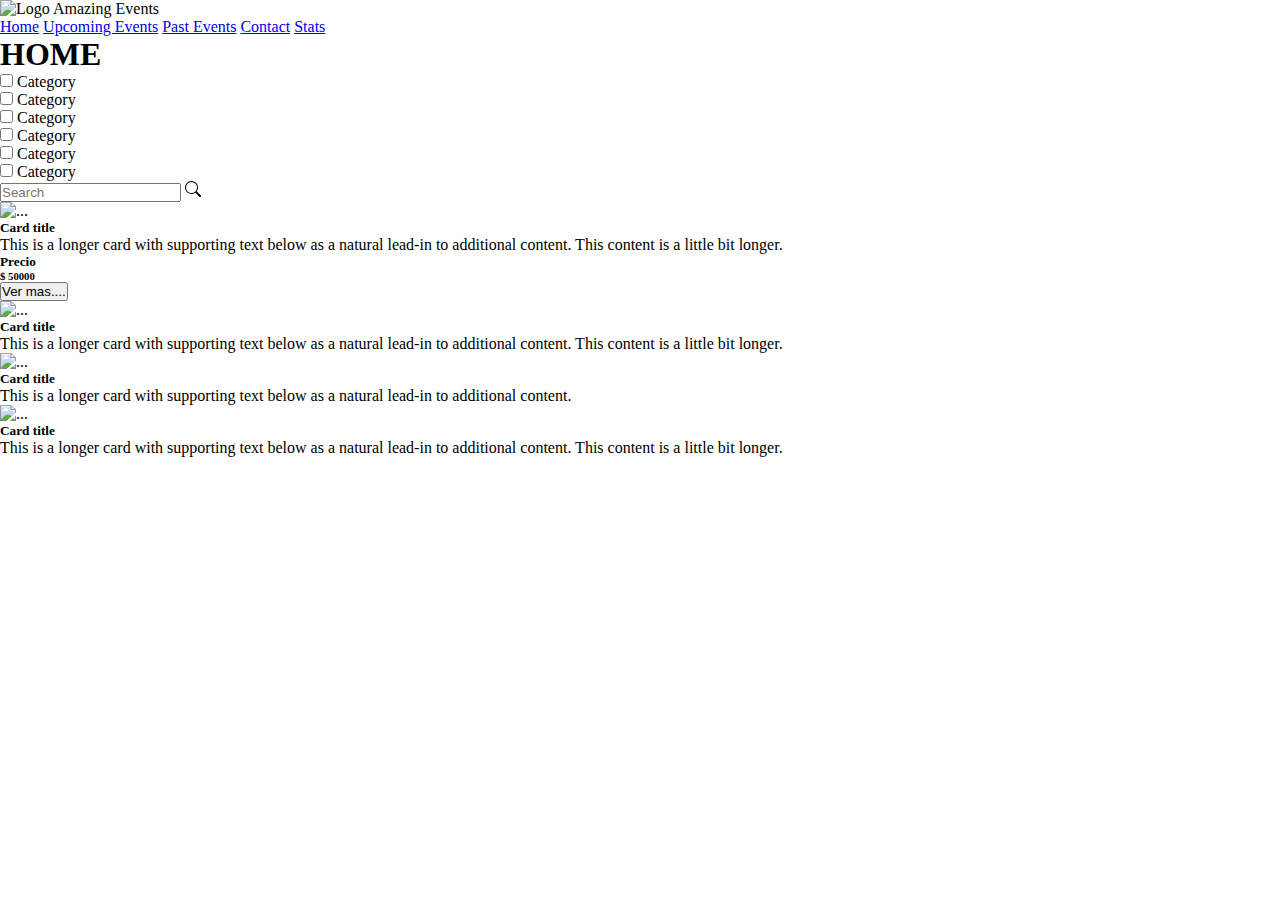
==== index.html @ 48c661cb "7mo commit segundo navbar01" ====
<!DOCTYPE html>
<html lang="en">
<head>
    <meta charset="UTF-8">
    <meta http-equiv="X-UA-Compatible" content="IE=edge">
    <meta name="viewport" content="width=device-width, initial-scale=1.0">
    <link href="https://cdn.jsdelivr.net/npm/bootstrap@5.3.0-alpha1/dist/css/bootstrap.min.css" rel="stylesheet" integrity="sha384-GLhlTQ8iRABdZLl6O3oVMWSktQOp6b7In1Zl3/Jr59b6EGGoI1aFkw7cmDA6j6gD" crossorigin="anonymous">
    <link rel="stylesheet" href="style00.css">
    <title>Home</title>
</head>
<body>
    <!--Cabecera-->
    <header>
        <!-- Franja logo y nav -->
		
		<div>
            <div class="container">
                <div class="row">
                    <div class="col-md-2">
                        <img src="./assets/img/Logo Amazing Events.png" class="img-fluid" alt="Logo Amazing Events" >
                    </div>
                    <div class="col-md-10">
                        <nav class= "nav justify-content-end">
                            <a class="btn btn-primary" href="#" role="button">Home</a>
                            <a class="btn btn-primary" href="#" role="button">Upcoming Events</a>
                            <a class="btn btn-primary" href="#" role="button">Past Events</a>
                            <a class="btn btn-primary" href="./contacto.html" role="button">Contact</a>
                            <a class="btn btn-primary" href="#" role="button">Stats</a>
                        </nav>	
                    </div>
                </div>

            </div>
					
		</div>

		<!-- Falso Carrosel -->
<!-- 		<div class="container">
            <div class="row">
                <div class="col-md-4">
                    <a class="carousel-control-prev text-black text-bg-info" href="./contacto.html" type="button"><span class="carousel-control-prev-icon text-bg-primary"></span></a>
                </div>
                <div class="col-md-4">
                    <h1 class="text-center">HOME</h1>
                </div>
                <div class="col-md-4">
                    <a class="carousel-control-next text-black" href="./contacto.html" type="button"><span class="carousel-control-next-icon text-bg-primary"></span></a>
                </div>
            </div>
        </div>  -->   

		<div class="container">
            <div class="row">
                <div class="col-md-4">
                    <!-- <a class="carousel-control-prev text-black text-bg-info" href="./contacto.html" type="button"><span class="carousel-control-prev-icon text-bg-primary"></span></a> -->
                </div>
                <div class="col-md-4">
                                        <!-- Carousel -->
                    <div id="demo" class="carousel slide" data-bs-ride="carousel">

                        <!-- Indicators/dots -->
                        <!-- <div class="carousel-indicators">
                        <button type="button" data-bs-target="#demo" data-bs-slide-to="0" class="active"></button>
                        <button type="button" data-bs-target="#demo" data-bs-slide-to="1"></button>
                        <button type="button" data-bs-target="#demo" data-bs-slide-to="2"></button>
                        </div> -->
                    
                        <!-- The slideshow/carousel -->
                        <div class="carousel-inner">
                        <!-- <div class="carousel-item">
                            <img src="./assets/img/Cinema.jpg" alt="Los Angeles" class="d-block w-100">
                        </div> -->
                        <div class="carousel-item active">
                            <!-- <img src="./assets/img/Costume_Party.jpg" alt="Chicago" class="d-block w-100"> -->
                            <h1 class="text-center">HOME</h1>
                        </div>
                        <!-- <div class="carousel-item">
                            <img src="./assets/img/Food_Fair.jpg" alt="New York" class="d-block w-100">
                        </div> -->
                        </div>
                    
                        <!-- Left and right controls/icons -->
                        <a class="carousel-control-prev text-bg-dark" href="./contacto.html" type="button" data-bs-target="#demo" data-bs-slide="prev">
                        <span class="carousel-control-prev-icon"></span>
                        </a>
                        <a class="carousel-control-next text-bg-dark" href="./contacto.html" type="button" data-bs-target="#demo" data-bs-slide="next">
                        <span class="carousel-control-next-icon"></span>
                        </a>
                    </div>
                </div>
                <div class="col-md-4">
                    <!-- <a class="carousel-control-next text-black" href="./contacto.html" type="button"><span class="carousel-control-next-icon text-bg-primary"></span></a> -->
                </div>
            </div>
        </div>    
    </header>
    <main>
        <!--  -->
        <!-- Checkboxs y Barra busqueda -->
        <!-- Checkboxs -->
        <div class="container">
            <div class="row">
                <div>
                    <div>
                        <div class="row">
                            <div class="col-md-8">
                                <div class="form-check form-check-inline checked">
                                    <input class="form-check-input" type="checkbox" id="inlineCheckbox1" value="option1">
                                    <label class="form-check-label" for="inlineCheckbox1">Category</label>
                                </div>
                                <div class="form-check form-check-inline">
                                    <input class="form-check-input" type="checkbox" id="inlineCheckbox2" value="option2">
                                    <label class="form-check-label" for="inlineCheckbox2">Category</label>
                                </div>
                                <div class="form-check form-check-inline">
                                    <input class="form-check-input" type="checkbox" id="inlineCheckbox3" value="option3">
                                    <label class="form-check-label" for="inlineCheckbox3">Category</label>
                                </div>
                                <div class="form-check form-check-inline">
                                    <input class="form-check-input" type="checkbox" id="inlineCheckbox4" value="option4">
                                    <label class="form-check-label" for="inlineCheckbox4">Category</label>
                                </div>
                                <div class="form-check form-check-inline">
                                    <input class="form-check-input" type="checkbox" id="inlineCheckbox5" value="option5">
                                    <label class="form-check-label" for="inlineCheckbox5">Category</label>
                                </div>
                                <div class="form-check form-check-inline">
                                    <input class="form-check-input" type="checkbox" id="inlineCheckbox6" value="option6">
                                    <label class="form-check-label" for="inlineCheckbox6">Category</label>
                                </div>
                            </div>
                            <div class="col-md-4">
                                <div class="input-group rounded">
                                    <input type="search" class="form-control rounded" placeholder="Search" aria-label="Search" aria-describedby="search-addon" />
                                    <span class="input-group-text border-0" id="search-addon">
                                        <svg xmlns="http://www.w3.org/2000/svg" width="16" height="16" fill="currentColor" class="bi bi-search" viewBox="0 0 16 16">
                                            <path d="M11.742 10.344a6.5 6.5 0 1 0-1.397 1.398h-.001c.03.04.062.078.098.115l3.85 3.85a1 1 0 0 0 1.415-1.414l-3.85-3.85a1.007 1.007 0 0 0-.115-.1zM12 6.5a5.5 5.5 0 1 1-11 0 5.5 5.5 0 0 1 11 0z"/>
                                        </svg>
                                    </span>
                                </div>
                            </div>
                        </div>
                                
                    
                    </div>
                    
                </div>
            
            </div>

        </div>

        </div>


        <!-- Cards -->
            <div class="container">
                <div class="row">
                    <div>
                        <div class="row">
                            <div class="col">
                              <div class="card">
                                <img src="./assets/img/Cinema.jpg" class="img-thumbnail" class="card-img-top" alt="...">
                                <div class="card-body">
                                  <h5 class="card-title">Card title</h5>
                                  <p class="card-text">This is a longer card with supporting text below as a natural lead-in to additional content. This content is a little bit longer.</p>
                                  <div class="row">
                                    <div class="col-md-6 text-dark"> 
                                    <h5>Precio</h5>
                                    <h6>$ 50000</h6>
                                    </div>
                                    <div class="col-md-6 d-flex align-items-center"> 
                                    <button class="bg-info">Ver mas....</button>
                                    </div>
                                  </div>
                                </div>
                              </div>
                            </div>
                            <div class="col">
                              <div class="card">
                                <img src="./assets/img/Cinema.jpg" class="img-fluid img-thumbnail" class="card-img-top" alt="...">
                                <div class="card-body">
                                  <h5 class="card-title">Card title</h5>
                                  <p class="card-text">This is a longer card with supporting text below as a natural lead-in to additional content. This content is a little bit longer.</p>
                                </div>
                              </div>
                            </div>
                            <div class="col">
                              <div class="card">
                                <img src="./assets/img/Cinema.jpg" class="img-fluid img-thumbnail" class="card-img-top" alt="...">
                                <div class="card-body">
                                  <h5 class="card-title">Card title</h5>
                                  <p class="card-text">This is a longer card with supporting text below as a natural lead-in to additional content.</p>
                                </div>
                              </div>
                            </div>
                            <div class="col">
                              <div class="card">
                                <img src="./assets/img/Cinema.jpg" class="img-fluid img-thumbnail" class="card-img-top" alt="...">
                                <div class="card-body">
                                  <h5 class="card-title">Card title</h5>
                                  <p class="card-text">This is a longer card with supporting text below as a natural lead-in to additional content. This content is a little bit longer.</p>
                                </div>
                              </div>
                            </div>
                          </div>
                    </div>
                </div>
            </div>

        <!-- <div class="card mb-3">
            <img src="./assets/img/Cinema.jpg" class="card-img-top" alt="..." width="400px">
            <div class="card-body">
              <h5 class="card-title">Card title</h5>
              <p class="card-text">This is a wider card with supporting text below as a natural lead-in to additional content. This content is a little bit longer.</p>
              <p class="card-text"><small class="text-muted">Last updated 3 mins ago</small></p>
            </div>
          </div> -->
          <!-- <div class="card mb-3">
            <img src="./assets/img/Cinema.jpg" class="card-img-top" alt="...">
            <div class="card-body">
              <h5 class="card-title">Card title</h5>
              <p class="card-text">This is a wider card with supporting text below as a natural lead-in to additional content. This content is a little bit longer.</p>
              <p class="card-text"><small class="text-muted">Last updated 3 mins ago</small></p>
            </div>
          </div> -->
          <!-- <div class="card mb-3">
            <img src="./assets/img/Cinema.jpg" class="card-img-top" alt="...">
            <div class="card-body">
              <h5 class="card-title">Card title</h5>
              <p class="card-text">This is a wider card with supporting text below as a natural lead-in to additional content. This content is a little bit longer.</p>
              <p class="card-text"><small class="text-muted">Last updated 3 mins ago</small></p>
            </div>
          </div> -->
          <!-- <div class="card mb-3">
            <img src="./assets/img/Cinema.jpg" class="card-img-top" alt="...">
            <div class="card-body">
              <h5 class="card-title">Card title</h5>
              <p class="card-text">This is a wider card with supporting text below as a natural lead-in to additional content. This content is a little bit longer.</p>
              <p class="card-text"><small class="text-muted">Last updated 3 mins ago</small></p>
            </div>
          </div> -->
          <!-- <div class="card">
            <div class="card-body">
              <h5 class="card-title">Card title</h5>
              <p class="card-text">This is a wider card with supporting text below as a natural lead-in to additional content. This content is a little bit longer.</p>
              <p class="card-text"><small class="text-muted">Last updated 3 mins ago</small></p>
            </div>
            <img src="..." class="card-img-bottom" alt="...">
          </div> -->
    </main>
    <footer>
        <!-- <p><b>HugoGonzalez@2023</b></p> -->
    </footer>
    <script src="https://cdn.jsdelivr.net/npm/bootstrap@5.3.0-alpha1/dist/js/bootstrap.bundle.min.js" integrity="sha384-w76AqPfDkMBDXo30jS1Sgez6pr3x5MlQ1ZAGC+nuZB+EYdgRZgiwxhTBTkF7CXvN" crossorigin="anonymous"></script>
</body>
</html>
---- style00.css ----
*{
    margin: 0;
    padding: 0;
    box-sizing: border-box;
}
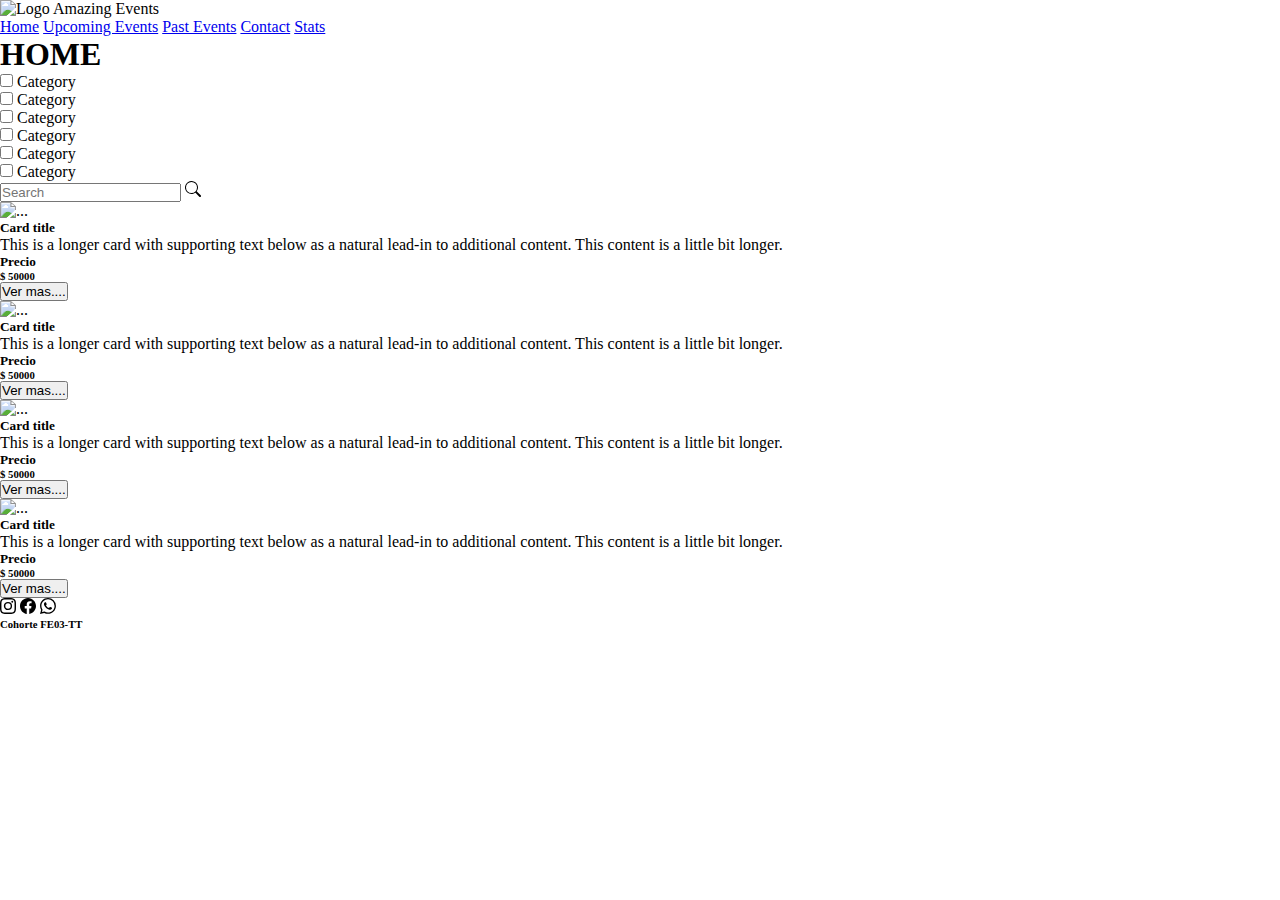
==== commit 2fdf7a22: "8vo commit segundo navbar01" ====
--- a/index.html
+++ b/index.html
@@ -103,7 +103,7 @@
                 <div>
                     <div>
                         <div class="row">
-                            <div class="col-md-8">
+                            <div class="col-md-8 bg-success">
                                 <div class="form-check form-check-inline checked">
                                     <input class="form-check-input" type="checkbox" id="inlineCheckbox1" value="option1">
                                     <label class="form-check-label" for="inlineCheckbox1">Category</label>
@@ -129,7 +129,7 @@
                                     <label class="form-check-label" for="inlineCheckbox6">Category</label>
                                 </div>
                             </div>
-                            <div class="col-md-4">
+                            <div class="col-md-4 bg-danger">
                                 <div class="input-group rounded">
                                     <input type="search" class="form-control rounded" placeholder="Search" aria-label="Search" aria-describedby="search-addon" />
                                     <span class="input-group-text border-0" id="search-addon">
@@ -178,28 +178,55 @@
                             </div>
                             <div class="col">
                               <div class="card">
-                                <img src="./assets/img/Cinema.jpg" class="img-fluid img-thumbnail" class="card-img-top" alt="...">
+                                <img src="./assets/img/Cinema.jpg" class="img-thumbnail" class="card-img-top" alt="...">
                                 <div class="card-body">
                                   <h5 class="card-title">Card title</h5>
                                   <p class="card-text">This is a longer card with supporting text below as a natural lead-in to additional content. This content is a little bit longer.</p>
+                                  <div class="row">
+                                    <div class="col-md-6 text-dark"> 
+                                    <h5>Precio</h5>
+                                    <h6>$ 50000</h6>
+                                    </div>
+                                    <div class="col-md-6 d-flex align-items-center"> 
+                                    <button class="bg-info">Ver mas....</button>
+                                    </div>
+                                  </div>
                                 </div>
                               </div>
                             </div>
                             <div class="col">
                               <div class="card">
-                                <img src="./assets/img/Cinema.jpg" class="img-fluid img-thumbnail" class="card-img-top" alt="...">
-                                <div class="card-body">
-                                  <h5 class="card-title">Card title</h5>
-                                  <p class="card-text">This is a longer card with supporting text below as a natural lead-in to additional content.</p>
-                                </div>
-                              </div>
-                            </div>
-                            <div class="col">
-                              <div class="card">
-                                <img src="./assets/img/Cinema.jpg" class="img-fluid img-thumbnail" class="card-img-top" alt="...">
+                                <img src="./assets/img/Cinema.jpg" class="img-thumbnail" class="card-img-top" alt="...">
                                 <div class="card-body">
                                   <h5 class="card-title">Card title</h5>
                                   <p class="card-text">This is a longer card with supporting text below as a natural lead-in to additional content. This content is a little bit longer.</p>
+                                  <div class="row">
+                                    <div class="col-md-6 text-dark"> 
+                                    <h5>Precio</h5>
+                                    <h6>$ 50000</h6>
+                                    </div>
+                                    <div class="col-md-6 d-flex align-items-center"> 
+                                    <button class="bg-info">Ver mas....</button>
+                                    </div>
+                                  </div>
+                                </div>
+                              </div>
+                            </div>
+                            <div class="col">
+                              <div class="card">
+                                <img src="./assets/img/Cinema.jpg" class="img-thumbnail" class="card-img-top" alt="...">
+                                <div class="card-body">
+                                  <h5 class="card-title">Card title</h5>
+                                  <p class="card-text">This is a longer card with supporting text below as a natural lead-in to additional content. This content is a little bit longer.</p>
+                                  <div class="row">
+                                    <div class="col-md-6 text-dark"> 
+                                    <h5>Precio</h5>
+                                    <h6>$ 50000</h6>
+                                    </div>
+                                    <div class="col-md-6 d-flex align-items-center"> 
+                                    <button class="bg-info">Ver mas....</button>
+                                    </div>
+                                  </div>
                                 </div>
                               </div>
                             </div>
@@ -250,6 +277,28 @@
           </div> -->
     </main>
     <footer>
+      <div class="container ">
+        <div class="row">
+          <div class="col bg-info">
+            <svg xmlns="http://www.w3.org/2000/svg" width="16" height="16" fill="currentColor" class="bi bi-instagram" viewBox="0 0 16 16">
+              <path d="M8 0C5.829 0 5.556.01 4.703.048 3.85.088 3.269.222 2.76.42a3.917 3.917 0 0 0-1.417.923A3.927 3.927 0 0 0 .42 2.76C.222 3.268.087 3.85.048 4.7.01 5.555 0 5.827 0 8.001c0 2.172.01 2.444.048 3.297.04.852.174 1.433.372 1.942.205.526.478.972.923 1.417.444.445.89.719 1.416.923.51.198 1.09.333 1.942.372C5.555 15.99 5.827 16 8 16s2.444-.01 3.298-.048c.851-.04 1.434-.174 1.943-.372a3.916 3.916 0 0 0 1.416-.923c.445-.445.718-.891.923-1.417.197-.509.332-1.09.372-1.942C15.99 10.445 16 10.173 16 8s-.01-2.445-.048-3.299c-.04-.851-.175-1.433-.372-1.941a3.926 3.926 0 0 0-.923-1.417A3.911 3.911 0 0 0 13.24.42c-.51-.198-1.092-.333-1.943-.372C10.443.01 10.172 0 7.998 0h.003zm-.717 1.442h.718c2.136 0 2.389.007 3.232.046.78.035 1.204.166 1.486.275.373.145.64.319.92.599.28.28.453.546.598.92.11.281.24.705.275 1.485.039.843.047 1.096.047 3.231s-.008 2.389-.047 3.232c-.035.78-.166 1.203-.275 1.485a2.47 2.47 0 0 1-.599.919c-.28.28-.546.453-.92.598-.28.11-.704.24-1.485.276-.843.038-1.096.047-3.232.047s-2.39-.009-3.233-.047c-.78-.036-1.203-.166-1.485-.276a2.478 2.478 0 0 1-.92-.598 2.48 2.48 0 0 1-.6-.92c-.109-.281-.24-.705-.275-1.485-.038-.843-.046-1.096-.046-3.233 0-2.136.008-2.388.046-3.231.036-.78.166-1.204.276-1.486.145-.373.319-.64.599-.92.28-.28.546-.453.92-.598.282-.11.705-.24 1.485-.276.738-.034 1.024-.044 2.515-.045v.002zm4.988 1.328a.96.96 0 1 0 0 1.92.96.96 0 0 0 0-1.92zm-4.27 1.122a4.109 4.109 0 1 0 0 8.217 4.109 4.109 0 0 0 0-8.217zm0 1.441a2.667 2.667 0 1 1 0 5.334 2.667 2.667 0 0 1 0-5.334z"/>
+            </svg>
+            <svg xmlns="http://www.w3.org/2000/svg" width="16" height="16" fill="currentColor" class="bi bi-facebook" viewBox="0 0 16 16">
+              <path d="M16 8.049c0-4.446-3.582-8.05-8-8.05C3.58 0-.002 3.603-.002 8.05c0 4.017 2.926 7.347 6.75 7.951v-5.625h-2.03V8.05H6.75V6.275c0-2.017 1.195-3.131 3.022-3.131.876 0 1.791.157 1.791.157v1.98h-1.009c-.993 0-1.303.621-1.303 1.258v1.51h2.218l-.354 2.326H9.25V16c3.824-.604 6.75-3.934 6.75-7.951z"/>
+            </svg>
+            <svg xmlns="http://www.w3.org/2000/svg" width="16" height="16" fill="currentColor" class="bi bi-whatsapp" viewBox="0 0 16 16">
+              <path d="M13.601 2.326A7.854 7.854 0 0 0 7.994 0C3.627 0 .068 3.558.064 7.926c0 1.399.366 2.76 1.057 3.965L0 16l4.204-1.102a7.933 7.933 0 0 0 3.79.965h.004c4.368 0 7.926-3.558 7.93-7.93A7.898 7.898 0 0 0 13.6 2.326zM7.994 14.521a6.573 6.573 0 0 1-3.356-.92l-.24-.144-2.494.654.666-2.433-.156-.251a6.56 6.56 0 0 1-1.007-3.505c0-3.626 2.957-6.584 6.591-6.584a6.56 6.56 0 0 1 4.66 1.931 6.557 6.557 0 0 1 1.928 4.66c-.004 3.639-2.961 6.592-6.592 6.592zm3.615-4.934c-.197-.099-1.17-.578-1.353-.646-.182-.065-.315-.099-.445.099-.133.197-.513.646-.627.775-.114.133-.232.148-.43.05-.197-.1-.836-.308-1.592-.985-.59-.525-.985-1.175-1.103-1.372-.114-.198-.011-.304.088-.403.087-.088.197-.232.296-.346.1-.114.133-.198.198-.33.065-.134.034-.248-.015-.347-.05-.099-.445-1.076-.612-1.47-.16-.389-.323-.335-.445-.34-.114-.007-.247-.007-.38-.007a.729.729 0 0 0-.529.247c-.182.198-.691.677-.691 1.654 0 .977.71 1.916.81 2.049.098.133 1.394 2.132 3.383 2.992.47.205.84.326 1.129.418.475.152.904.129 1.246.08.38-.058 1.171-.48 1.338-.943.164-.464.164-.86.114-.943-.049-.084-.182-.133-.38-.232z"/>
+            </svg>
+          </div>
+          <div class="col bg-black">
+
+          </div>
+          <div class="col bg-primary">
+            <h6>Cohorte FE03-TT</h6>
+          </div>
+        </div>
+
+      </div>
         <!-- <p><b>HugoGonzalez@2023</b></p> -->
     </footer>
     <script src="https://cdn.jsdelivr.net/npm/bootstrap@5.3.0-alpha1/dist/js/bootstrap.bundle.min.js" integrity="sha384-w76AqPfDkMBDXo30jS1Sgez6pr3x5MlQ1ZAGC+nuZB+EYdgRZgiwxhTBTkF7CXvN" crossorigin="anonymous"></script>
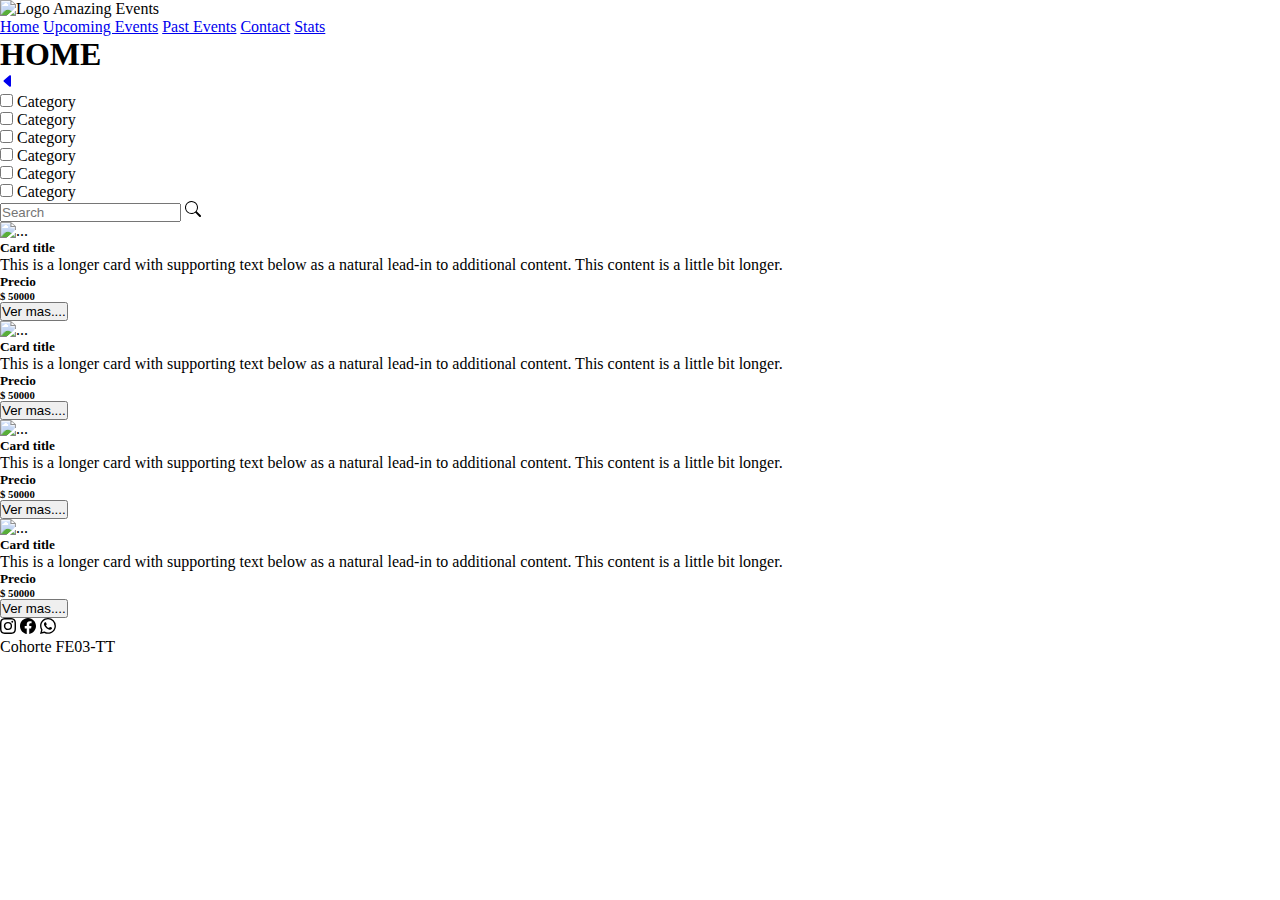
==== commit e47d474b: "9mo commit modificacion a card y varios" ====
--- a/index.html
+++ b/index.html
@@ -14,7 +14,7 @@
         <!-- Franja logo y nav -->
 		
 		<div>
-            <div class="container">
+            <div class="container-fluid">
                 <div class="row">
                     <div class="col-md-2">
                         <img src="./assets/img/Logo Amazing Events.png" class="img-fluid" alt="Logo Amazing Events" >
@@ -35,28 +35,11 @@
 		</div>
 
 		<!-- Falso Carrosel -->
-<!-- 		<div class="container">
+		<div class="container-fluid">
             <div class="row">
-                <div class="col-md-4">
-                    <a class="carousel-control-prev text-black text-bg-info" href="./contacto.html" type="button"><span class="carousel-control-prev-icon text-bg-primary"></span></a>
-                </div>
-                <div class="col-md-4">
-                    <h1 class="text-center">HOME</h1>
-                </div>
-                <div class="col-md-4">
-                    <a class="carousel-control-next text-black" href="./contacto.html" type="button"><span class="carousel-control-next-icon text-bg-primary"></span></a>
-                </div>
-            </div>
-        </div>  -->   
-
-		<div class="container">
-            <div class="row">
-                <div class="col-md-4">
-                    <!-- <a class="carousel-control-prev text-black text-bg-info" href="./contacto.html" type="button"><span class="carousel-control-prev-icon text-bg-primary"></span></a> -->
-                </div>
-                <div class="col-md-4">
+                <div class="col-12">
                                         <!-- Carousel -->
-                    <div id="demo" class="carousel slide" data-bs-ride="carousel">
+                    <div class="carousel slide" data-bs-ride="carousel">
 
                         <!-- Indicators/dots -->
                         <!-- <div class="carousel-indicators">
@@ -80,30 +63,30 @@
                         </div>
                     
                         <!-- Left and right controls/icons -->
-                        <a class="carousel-control-prev text-bg-dark" href="./contacto.html" type="button" data-bs-target="#demo" data-bs-slide="prev">
-                        <span class="carousel-control-prev-icon"></span>
+                        <a class="carousel-control-prev text-dark text-bg-dark" href="./contacto.html">
+                          <svg xmlns="http://www.w3.org/2000/svg" width="16" height="16" fill="currentColor" class="bi bi-caret-left-fill" viewBox="0 0 16 16">
+                            <path d="m3.86 8.753 5.482 4.796c.646.566 1.658.106 1.658-.753V3.204a1 1 0 0 0-1.659-.753l-5.48 4.796a1 1 0 0 0 0 1.506z"/>
+                          </svg>
                         </a>
-                        <a class="carousel-control-next text-bg-dark" href="./contacto.html" type="button" data-bs-target="#demo" data-bs-slide="next">
+                        <a class="carousel-control-next text-bg-dark" href="./contacto.html">
                         <span class="carousel-control-next-icon"></span>
                         </a>
                     </div>
                 </div>
-                <div class="col-md-4">
-                    <!-- <a class="carousel-control-next text-black" href="./contacto.html" type="button"><span class="carousel-control-next-icon text-bg-primary"></span></a> -->
-                </div>
-            </div>
-        </div>    
+            </div>
+            
+    </div>
     </header>
     <main>
         <!--  -->
         <!-- Checkboxs y Barra busqueda -->
         <!-- Checkboxs -->
-        <div class="container">
+        <div class="container-fluid">
             <div class="row">
                 <div>
                     <div>
                         <div class="row">
-                            <div class="col-md-8 bg-success">
+                            <div class="col-md-8">
                                 <div class="form-check form-check-inline checked">
                                     <input class="form-check-input" type="checkbox" id="inlineCheckbox1" value="option1">
                                     <label class="form-check-label" for="inlineCheckbox1">Category</label>
@@ -129,7 +112,7 @@
                                     <label class="form-check-label" for="inlineCheckbox6">Category</label>
                                 </div>
                             </div>
-                            <div class="col-md-4 bg-danger">
+                            <div class="col-md-4">
                                 <div class="input-group rounded">
                                     <input type="search" class="form-control rounded" placeholder="Search" aria-label="Search" aria-describedby="search-addon" />
                                     <span class="input-group-text border-0" id="search-addon">
@@ -154,7 +137,7 @@
 
 
         <!-- Cards -->
-            <div class="container">
+            <div class="container-fluid">
                 <div class="row">
                     <div>
                         <div class="row">
@@ -234,52 +217,11 @@
                     </div>
                 </div>
             </div>
-
-        <!-- <div class="card mb-3">
-            <img src="./assets/img/Cinema.jpg" class="card-img-top" alt="..." width="400px">
-            <div class="card-body">
-              <h5 class="card-title">Card title</h5>
-              <p class="card-text">This is a wider card with supporting text below as a natural lead-in to additional content. This content is a little bit longer.</p>
-              <p class="card-text"><small class="text-muted">Last updated 3 mins ago</small></p>
-            </div>
-          </div> -->
-          <!-- <div class="card mb-3">
-            <img src="./assets/img/Cinema.jpg" class="card-img-top" alt="...">
-            <div class="card-body">
-              <h5 class="card-title">Card title</h5>
-              <p class="card-text">This is a wider card with supporting text below as a natural lead-in to additional content. This content is a little bit longer.</p>
-              <p class="card-text"><small class="text-muted">Last updated 3 mins ago</small></p>
-            </div>
-          </div> -->
-          <!-- <div class="card mb-3">
-            <img src="./assets/img/Cinema.jpg" class="card-img-top" alt="...">
-            <div class="card-body">
-              <h5 class="card-title">Card title</h5>
-              <p class="card-text">This is a wider card with supporting text below as a natural lead-in to additional content. This content is a little bit longer.</p>
-              <p class="card-text"><small class="text-muted">Last updated 3 mins ago</small></p>
-            </div>
-          </div> -->
-          <!-- <div class="card mb-3">
-            <img src="./assets/img/Cinema.jpg" class="card-img-top" alt="...">
-            <div class="card-body">
-              <h5 class="card-title">Card title</h5>
-              <p class="card-text">This is a wider card with supporting text below as a natural lead-in to additional content. This content is a little bit longer.</p>
-              <p class="card-text"><small class="text-muted">Last updated 3 mins ago</small></p>
-            </div>
-          </div> -->
-          <!-- <div class="card">
-            <div class="card-body">
-              <h5 class="card-title">Card title</h5>
-              <p class="card-text">This is a wider card with supporting text below as a natural lead-in to additional content. This content is a little bit longer.</p>
-              <p class="card-text"><small class="text-muted">Last updated 3 mins ago</small></p>
-            </div>
-            <img src="..." class="card-img-bottom" alt="...">
-          </div> -->
     </main>
     <footer>
-      <div class="container ">
+      <div class="container-fluid">
         <div class="row">
-          <div class="col bg-info">
+          <div class="col">
             <svg xmlns="http://www.w3.org/2000/svg" width="16" height="16" fill="currentColor" class="bi bi-instagram" viewBox="0 0 16 16">
               <path d="M8 0C5.829 0 5.556.01 4.703.048 3.85.088 3.269.222 2.76.42a3.917 3.917 0 0 0-1.417.923A3.927 3.927 0 0 0 .42 2.76C.222 3.268.087 3.85.048 4.7.01 5.555 0 5.827 0 8.001c0 2.172.01 2.444.048 3.297.04.852.174 1.433.372 1.942.205.526.478.972.923 1.417.444.445.89.719 1.416.923.51.198 1.09.333 1.942.372C5.555 15.99 5.827 16 8 16s2.444-.01 3.298-.048c.851-.04 1.434-.174 1.943-.372a3.916 3.916 0 0 0 1.416-.923c.445-.445.718-.891.923-1.417.197-.509.332-1.09.372-1.942C15.99 10.445 16 10.173 16 8s-.01-2.445-.048-3.299c-.04-.851-.175-1.433-.372-1.941a3.926 3.926 0 0 0-.923-1.417A3.911 3.911 0 0 0 13.24.42c-.51-.198-1.092-.333-1.943-.372C10.443.01 10.172 0 7.998 0h.003zm-.717 1.442h.718c2.136 0 2.389.007 3.232.046.78.035 1.204.166 1.486.275.373.145.64.319.92.599.28.28.453.546.598.92.11.281.24.705.275 1.485.039.843.047 1.096.047 3.231s-.008 2.389-.047 3.232c-.035.78-.166 1.203-.275 1.485a2.47 2.47 0 0 1-.599.919c-.28.28-.546.453-.92.598-.28.11-.704.24-1.485.276-.843.038-1.096.047-3.232.047s-2.39-.009-3.233-.047c-.78-.036-1.203-.166-1.485-.276a2.478 2.478 0 0 1-.92-.598 2.48 2.48 0 0 1-.6-.92c-.109-.281-.24-.705-.275-1.485-.038-.843-.046-1.096-.046-3.233 0-2.136.008-2.388.046-3.231.036-.78.166-1.204.276-1.486.145-.373.319-.64.599-.92.28-.28.546-.453.92-.598.282-.11.705-.24 1.485-.276.738-.034 1.024-.044 2.515-.045v.002zm4.988 1.328a.96.96 0 1 0 0 1.92.96.96 0 0 0 0-1.92zm-4.27 1.122a4.109 4.109 0 1 0 0 8.217 4.109 4.109 0 0 0 0-8.217zm0 1.441a2.667 2.667 0 1 1 0 5.334 2.667 2.667 0 0 1 0-5.334z"/>
             </svg>
@@ -290,11 +232,11 @@
               <path d="M13.601 2.326A7.854 7.854 0 0 0 7.994 0C3.627 0 .068 3.558.064 7.926c0 1.399.366 2.76 1.057 3.965L0 16l4.204-1.102a7.933 7.933 0 0 0 3.79.965h.004c4.368 0 7.926-3.558 7.93-7.93A7.898 7.898 0 0 0 13.6 2.326zM7.994 14.521a6.573 6.573 0 0 1-3.356-.92l-.24-.144-2.494.654.666-2.433-.156-.251a6.56 6.56 0 0 1-1.007-3.505c0-3.626 2.957-6.584 6.591-6.584a6.56 6.56 0 0 1 4.66 1.931 6.557 6.557 0 0 1 1.928 4.66c-.004 3.639-2.961 6.592-6.592 6.592zm3.615-4.934c-.197-.099-1.17-.578-1.353-.646-.182-.065-.315-.099-.445.099-.133.197-.513.646-.627.775-.114.133-.232.148-.43.05-.197-.1-.836-.308-1.592-.985-.59-.525-.985-1.175-1.103-1.372-.114-.198-.011-.304.088-.403.087-.088.197-.232.296-.346.1-.114.133-.198.198-.33.065-.134.034-.248-.015-.347-.05-.099-.445-1.076-.612-1.47-.16-.389-.323-.335-.445-.34-.114-.007-.247-.007-.38-.007a.729.729 0 0 0-.529.247c-.182.198-.691.677-.691 1.654 0 .977.71 1.916.81 2.049.098.133 1.394 2.132 3.383 2.992.47.205.84.326 1.129.418.475.152.904.129 1.246.08.38-.058 1.171-.48 1.338-.943.164-.464.164-.86.114-.943-.049-.084-.182-.133-.38-.232z"/>
             </svg>
           </div>
-          <div class="col bg-black">
+          <div class="col">
 
           </div>
-          <div class="col bg-primary">
-            <h6>Cohorte FE03-TT</h6>
+          <div class="col">
+            <span>Cohorte FE03-TT</span>
           </div>
         </div>
 
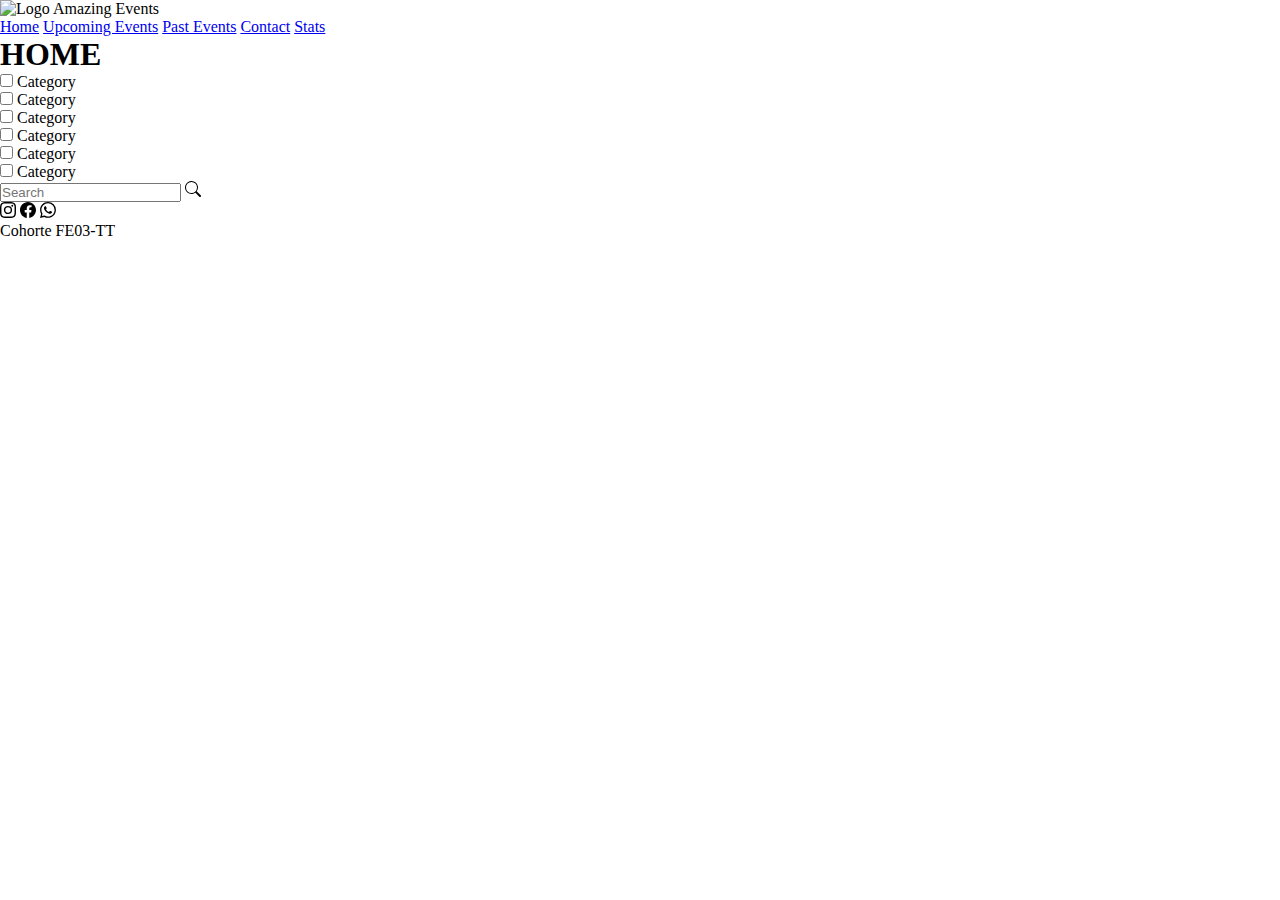
==== commit df809445: "1er commit terminados js index, past y upcoming" ====
--- a/index.html
+++ b/index.html
@@ -5,7 +5,7 @@
     <meta http-equiv="X-UA-Compatible" content="IE=edge">
     <meta name="viewport" content="width=device-width, initial-scale=1.0">
     <link href="https://cdn.jsdelivr.net/npm/bootstrap@5.3.0-alpha1/dist/css/bootstrap.min.css" rel="stylesheet" integrity="sha384-GLhlTQ8iRABdZLl6O3oVMWSktQOp6b7In1Zl3/Jr59b6EGGoI1aFkw7cmDA6j6gD" crossorigin="anonymous">
-    <link rel="stylesheet" href="style00.css">
+    <link rel="stylesheet" href="./assets/style/style00.css">
     <title>Home</title>
 </head>
 <body>
@@ -63,12 +63,10 @@
                         </div>
                     
                         <!-- Left and right controls/icons -->
-                        <a class="carousel-control-prev text-dark text-bg-dark" href="./contacto.html">
-                          <svg xmlns="http://www.w3.org/2000/svg" width="16" height="16" fill="currentColor" class="bi bi-caret-left-fill" viewBox="0 0 16 16">
-                            <path d="m3.86 8.753 5.482 4.796c.646.566 1.658.106 1.658-.753V3.204a1 1 0 0 0-1.659-.753l-5.48 4.796a1 1 0 0 0 0 1.506z"/>
-                          </svg>
+                        <a class="carousel-control-prev text-dark text-bg-dark" href="./past.html">
+                        <span class="carousel-control-prev-icon"></span>
                         </a>
-                        <a class="carousel-control-next text-bg-dark" href="./contacto.html">
+                        <a class="carousel-control-next text-bg-dark" href="./upcoming.html">
                         <span class="carousel-control-next-icon"></span>
                         </a>
                     </div>
@@ -137,86 +135,11 @@
 
 
         <!-- Cards -->
-            <div class="container-fluid">
-                <div class="row">
-                    <div>
-                        <div class="row">
-                            <div class="col">
-                              <div class="card">
-                                <img src="./assets/img/Cinema.jpg" class="img-thumbnail" class="card-img-top" alt="...">
-                                <div class="card-body">
-                                  <h5 class="card-title">Card title</h5>
-                                  <p class="card-text">This is a longer card with supporting text below as a natural lead-in to additional content. This content is a little bit longer.</p>
-                                  <div class="row">
-                                    <div class="col-md-6 text-dark"> 
-                                    <h5>Precio</h5>
-                                    <h6>$ 50000</h6>
-                                    </div>
-                                    <div class="col-md-6 d-flex align-items-center"> 
-                                    <button class="bg-info">Ver mas....</button>
-                                    </div>
-                                  </div>
-                                </div>
-                              </div>
-                            </div>
-                            <div class="col">
-                              <div class="card">
-                                <img src="./assets/img/Cinema.jpg" class="img-thumbnail" class="card-img-top" alt="...">
-                                <div class="card-body">
-                                  <h5 class="card-title">Card title</h5>
-                                  <p class="card-text">This is a longer card with supporting text below as a natural lead-in to additional content. This content is a little bit longer.</p>
-                                  <div class="row">
-                                    <div class="col-md-6 text-dark"> 
-                                    <h5>Precio</h5>
-                                    <h6>$ 50000</h6>
-                                    </div>
-                                    <div class="col-md-6 d-flex align-items-center"> 
-                                    <button class="bg-info">Ver mas....</button>
-                                    </div>
-                                  </div>
-                                </div>
-                              </div>
-                            </div>
-                            <div class="col">
-                              <div class="card">
-                                <img src="./assets/img/Cinema.jpg" class="img-thumbnail" class="card-img-top" alt="...">
-                                <div class="card-body">
-                                  <h5 class="card-title">Card title</h5>
-                                  <p class="card-text">This is a longer card with supporting text below as a natural lead-in to additional content. This content is a little bit longer.</p>
-                                  <div class="row">
-                                    <div class="col-md-6 text-dark"> 
-                                    <h5>Precio</h5>
-                                    <h6>$ 50000</h6>
-                                    </div>
-                                    <div class="col-md-6 d-flex align-items-center"> 
-                                    <button class="bg-info">Ver mas....</button>
-                                    </div>
-                                  </div>
-                                </div>
-                              </div>
-                            </div>
-                            <div class="col">
-                              <div class="card">
-                                <img src="./assets/img/Cinema.jpg" class="img-thumbnail" class="card-img-top" alt="...">
-                                <div class="card-body">
-                                  <h5 class="card-title">Card title</h5>
-                                  <p class="card-text">This is a longer card with supporting text below as a natural lead-in to additional content. This content is a little bit longer.</p>
-                                  <div class="row">
-                                    <div class="col-md-6 text-dark"> 
-                                    <h5>Precio</h5>
-                                    <h6>$ 50000</h6>
-                                    </div>
-                                    <div class="col-md-6 d-flex align-items-center"> 
-                                    <button class="bg-info">Ver mas....</button>
-                                    </div>
-                                  </div>
-                                </div>
-                              </div>
-                            </div>
-                          </div>
-                    </div>
-                </div>
-            </div>
+        <!-- Generados de forma dinamica -->
+        <div class="contenedor-eventos row my-5 mx-0 justify-content-center gap-5">
+          
+
+        </div>
     </main>
     <footer>
       <div class="container-fluid">
@@ -244,5 +167,7 @@
         <!-- <p><b>HugoGonzalez@2023</b></p> -->
     </footer>
     <script src="https://cdn.jsdelivr.net/npm/bootstrap@5.3.0-alpha1/dist/js/bootstrap.bundle.min.js" integrity="sha384-w76AqPfDkMBDXo30jS1Sgez6pr3x5MlQ1ZAGC+nuZB+EYdgRZgiwxhTBTkF7CXvN" crossorigin="anonymous"></script>
+    <script src="./assets/js/data.js"></script>
+    <script src="./assets/js/index.js"></script>
 </body>
 </html>--- a/assets/style/style00.css
+++ b/assets/style/style00.css
@@ -0,0 +1,5 @@
+*{
+    margin: 0;
+    padding: 0;
+    box-sizing: border-box;
+}
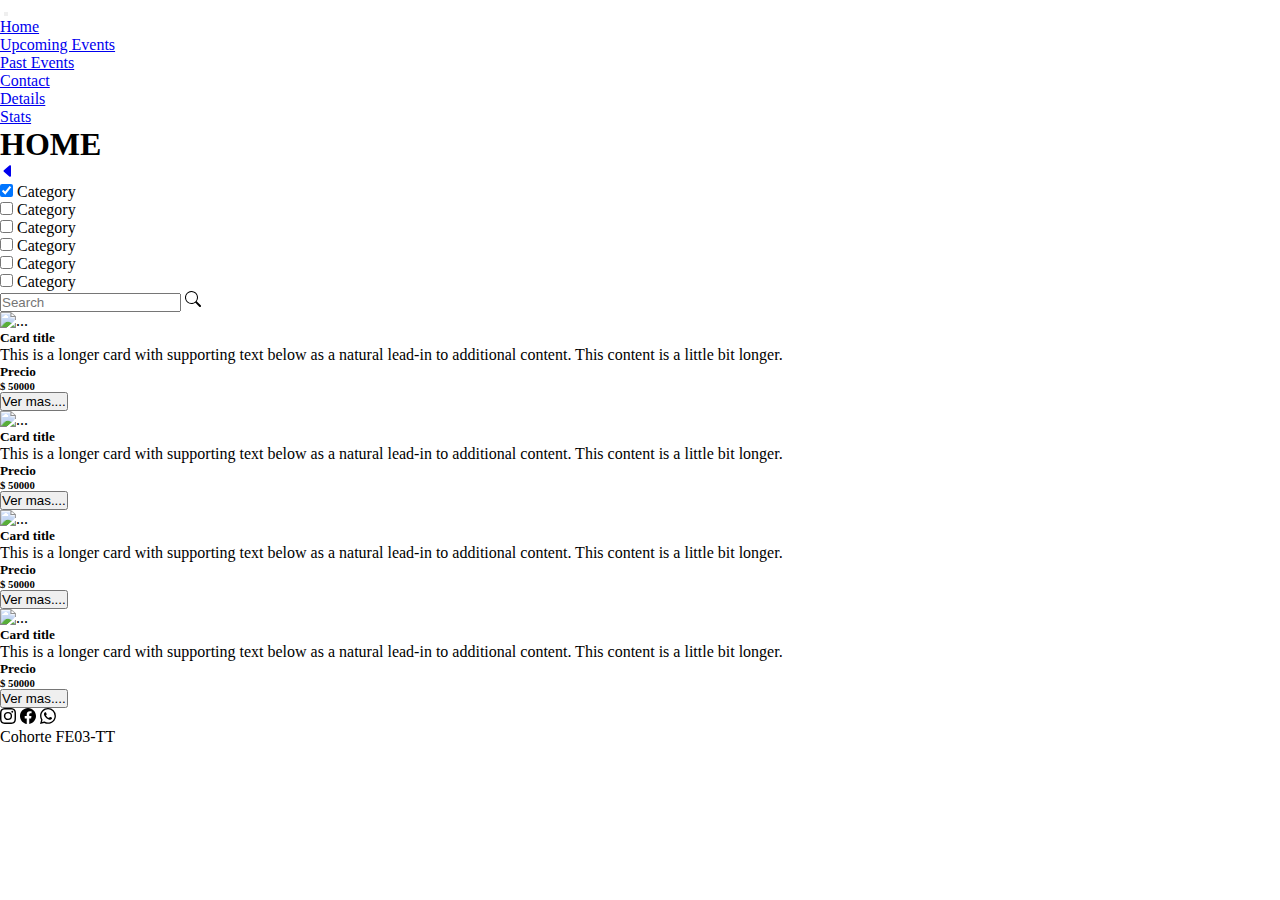
==== commit c05ca243: "10mo commit modificando diseño" ====
--- a/index.html
+++ b/index.html
@@ -12,9 +12,38 @@
     <!--Cabecera-->
     <header>
         <!-- Franja logo y nav -->
-		
+        <nav class="navbar navbar-expand-lg --bs-primary-text">
+          <div class="container-fluid">
+            <a class="navbar-brand" href="#"><img src="./assets/img/Logo Amazing Events.png" class="logo" alt=""></a>
+            <button class="navbar-toggler" type="button" data-bs-toggle="collapse" data-bs-target="#navbarNav" aria-controls="navbarNav" aria-expanded="false" aria-label="Toggle navigation">
+              <span class="navbar-toggler-icon"></span>
+            </button>
+            <div class="collapse navbar-collapse justify-content-end" id="navbarNav">
+              <ul class="navbar-nav">
+                <li class="nav-item">
+                  <a class="nav-link active" aria-current="page" href="#">Home</a>
+                </li>
+                <li class="nav-item">
+                  <a class="nav-link" href="#">Upcoming Events</a>
+                </li>
+                <li class="nav-item">
+                  <a class="nav-link" href="#">Past Events</a>
+                </li>
+                <li class="nav-item">
+                  <a class="nav-link" href="./contacto.html">Contact</a>
+                </li>
+                <li class="nav-item">
+                  <a class="nav-link" href="#">Details</a>
+                </li>
+                <li class="nav-item">
+                  <a class="nav-link" href="#">Stats</a>
+                </li>
+              </ul>
+            </div>
+          </div>
+        </nav>
 		<div>
-            <div class="container-fluid">
+            <!-- <div class="container-fluid">
                 <div class="row">
                     <div class="col-md-2">
                         <img src="./assets/img/Logo Amazing Events.png" class="img-fluid" alt="Logo Amazing Events" >
@@ -30,7 +59,7 @@
                     </div>
                 </div>
 
-            </div>
+            </div> -->
 					
 		</div>
 
@@ -63,10 +92,12 @@
                         </div>
                     
                         <!-- Left and right controls/icons -->
-                        <a class="carousel-control-prev text-dark text-bg-dark" href="./past.html">
-                        <span class="carousel-control-prev-icon"></span>
+                        <a class="carousel-control-prev text-dark text-bg-dark" href="./contacto.html">
+                          <svg xmlns="http://www.w3.org/2000/svg" width="16" height="16" fill="currentColor" class="bi bi-caret-left-fill" viewBox="0 0 16 16">
+                            <path d="m3.86 8.753 5.482 4.796c.646.566 1.658.106 1.658-.753V3.204a1 1 0 0 0-1.659-.753l-5.48 4.796a1 1 0 0 0 0 1.506z"/>
+                          </svg>
                         </a>
-                        <a class="carousel-control-next text-bg-dark" href="./upcoming.html">
+                        <a class="carousel-control-next text-bg-dark" href="./contacto.html">
                         <span class="carousel-control-next-icon"></span>
                         </a>
                     </div>
@@ -75,71 +106,129 @@
             
     </div>
     </header>
-    <main>
+    <main class="container-fluid">
         <!--  -->
         <!-- Checkboxs y Barra busqueda -->
         <!-- Checkboxs -->
-        <div class="container-fluid">
-            <div class="row">
-                <div>
-                    <div>
-                        <div class="row">
-                            <div class="col-md-8">
-                                <div class="form-check form-check-inline checked">
-                                    <input class="form-check-input" type="checkbox" id="inlineCheckbox1" value="option1">
-                                    <label class="form-check-label" for="inlineCheckbox1">Category</label>
-                                </div>
-                                <div class="form-check form-check-inline">
-                                    <input class="form-check-input" type="checkbox" id="inlineCheckbox2" value="option2">
-                                    <label class="form-check-label" for="inlineCheckbox2">Category</label>
-                                </div>
-                                <div class="form-check form-check-inline">
-                                    <input class="form-check-input" type="checkbox" id="inlineCheckbox3" value="option3">
-                                    <label class="form-check-label" for="inlineCheckbox3">Category</label>
-                                </div>
-                                <div class="form-check form-check-inline">
-                                    <input class="form-check-input" type="checkbox" id="inlineCheckbox4" value="option4">
-                                    <label class="form-check-label" for="inlineCheckbox4">Category</label>
-                                </div>
-                                <div class="form-check form-check-inline">
-                                    <input class="form-check-input" type="checkbox" id="inlineCheckbox5" value="option5">
-                                    <label class="form-check-label" for="inlineCheckbox5">Category</label>
-                                </div>
-                                <div class="form-check form-check-inline">
-                                    <input class="form-check-input" type="checkbox" id="inlineCheckbox6" value="option6">
-                                    <label class="form-check-label" for="inlineCheckbox6">Category</label>
-                                </div>
-                            </div>
-                            <div class="col-md-4">
-                                <div class="input-group rounded">
-                                    <input type="search" class="form-control rounded" placeholder="Search" aria-label="Search" aria-describedby="search-addon" />
-                                    <span class="input-group-text border-0" id="search-addon">
-                                        <svg xmlns="http://www.w3.org/2000/svg" width="16" height="16" fill="currentColor" class="bi bi-search" viewBox="0 0 16 16">
-                                            <path d="M11.742 10.344a6.5 6.5 0 1 0-1.397 1.398h-.001c.03.04.062.078.098.115l3.85 3.85a1 1 0 0 0 1.415-1.414l-3.85-3.85a1.007 1.007 0 0 0-.115-.1zM12 6.5a5.5 5.5 0 1 1-11 0 5.5 5.5 0 0 1 11 0z"/>
-                                        </svg>
-                                    </span>
-                                </div>
+        <div class="row">
+          <div class="col-md-8">
+              <div class="form-check form-check-inline">
+                  <input class="form-check-input" type="checkbox" checked id="inlineCheckbox1" value="option1">
+                  <label class="form-check-label" for="inlineCheckbox1">Category</label>
+              </div>
+              <div class="form-check form-check-inline">
+                  <input class="form-check-input" type="checkbox" id="inlineCheckbox2" value="option2">
+                  <label class="form-check-label" for="inlineCheckbox2">Category</label>
+              </div>
+              <div class="form-check form-check-inline">
+                  <input class="form-check-input" type="checkbox" id="inlineCheckbox3" value="option3">
+                  <label class="form-check-label" for="inlineCheckbox3">Category</label>
+              </div>
+              <div class="form-check form-check-inline">
+                  <input class="form-check-input" type="checkbox" id="inlineCheckbox4" value="option4">
+                  <label class="form-check-label" for="inlineCheckbox4">Category</label>
+              </div>
+              <div class="form-check form-check-inline">
+                  <input class="form-check-input" type="checkbox" id="inlineCheckbox5" value="option5">
+                  <label class="form-check-label" for="inlineCheckbox5">Category</label>
+              </div>
+              <div class="form-check form-check-inline">
+                  <input class="form-check-input" type="checkbox" id="inlineCheckbox6" value="option6">
+                  <label class="form-check-label" for="inlineCheckbox6">Category</label>
+              </div>
+          </div>
+          <div class="col-md-4">
+              <div class="input-group rounded">
+                  <input type="search" class="form-control rounded" placeholder="Search" aria-label="Search" aria-describedby="search-addon" />
+                  <span class="input-group-text border-0" id="search-addon">
+                      <svg xmlns="http://www.w3.org/2000/svg" width="16" height="16" fill="currentColor" class="bi bi-search" viewBox="0 0 16 16">
+                          <path d="M11.742 10.344a6.5 6.5 0 1 0-1.397 1.398h-.001c.03.04.062.078.098.115l3.85 3.85a1 1 0 0 0 1.415-1.414l-3.85-3.85a1.007 1.007 0 0 0-.115-.1zM12 6.5a5.5 5.5 0 1 1-11 0 5.5 5.5 0 0 1 11 0z"/>
+                      </svg>
+                  </span>
+              </div>
+          </div>
+        </div>
+
+      
+
+
+        <!-- Cards -->
+            <div class="container-fluid">
+                <div class="row justify-content-center">
+                            <div class="col-12 col-sm-10 col-md-9 col-lg-4 col-xl-3">
+                              <div class="card">
+                                <img src="./assets/img/Cinema.jpg" class="img-thumbnail" class="card-img-top" alt="...">
+                                <div class="card-body">
+                                  <h5 class="card-title">Card title</h5>
+                                  <p class="card-text">This is a longer card with supporting text below as a natural lead-in to additional content. This content is a little bit longer.</p>
+                                  <div class="row">
+                                    <div class="col-md-6 text-dark"> 
+                                    <h5>Precio</h5>
+                                    <h6>$ 50000</h6>
+                                    </div>
+                                    <div class="col-md-6 d-flex align-items-center"> 
+                                    <button class="bg-info">Ver mas....</button>
+                                    </div>
+                                  </div>
+                                </div>
+                              </div>
+                            </div>
+                            <div class="col-12 col-sm-10 col-md-9 col-lg-4 col-xl-3">
+                              <div class="card">
+                                <img src="./assets/img/Cinema.jpg" class="img-thumbnail" class="card-img-top" alt="...">
+                                <div class="card-body">
+                                  <h5 class="card-title">Card title</h5>
+                                  <p class="card-text">This is a longer card with supporting text below as a natural lead-in to additional content. This content is a little bit longer.</p>
+                                  <div class="row">
+                                    <div class="col-md-6 text-dark"> 
+                                    <h5>Precio</h5>
+                                    <h6>$ 50000</h6>
+                                    </div>
+                                    <div class="col-md-6 d-flex align-items-center"> 
+                                    <button class="bg-info">Ver mas....</button>
+                                    </div>
+                                  </div>
+                                </div>
+                              </div>
+                            </div>
+                            <div class="col-12 col-sm-10 col-md-9 col-lg-4 col-xl-3">
+                              <div class="card">
+                                <img src="./assets/img/Cinema.jpg" class="img-thumbnail" class="card-img-top" alt="...">
+                                <div class="card-body">
+                                  <h5 class="card-title">Card title</h5>
+                                  <p class="card-text">This is a longer card with supporting text below as a natural lead-in to additional content. This content is a little bit longer.</p>
+                                  <div class="row">
+                                    <div class="col-md-6 text-dark"> 
+                                    <h5>Precio</h5>
+                                    <h6>$ 50000</h6>
+                                    </div>
+                                    <div class="col-md-6 d-flex align-items-center"> 
+                                    <button class="bg-info">Ver mas....</button>
+                                    </div>
+                                  </div>
+                                </div>
+                              </div>
+                            </div>
+                            <div class="col-12 col-sm-10 col-md-9 col-lg-4 col-xl-3">
+                              <div class="card">
+                                <img src="./assets/img/Cinema.jpg" class="img-thumbnail" class="card-img-top" alt="...">
+                                <div class="card-body">
+                                  <h5 class="card-title">Card title</h5>
+                                  <p class="card-text">This is a longer card with supporting text below as a natural lead-in to additional content. This content is a little bit longer.</p>
+                                  <div class="row">
+                                    <div class="col-md-6 text-dark"> 
+                                    <h5>Precio</h5>
+                                    <h6>$ 50000</h6>
+                                    </div>
+                                    <div class="col-md-6 d-flex align-items-center"> 
+                                    <button class="bg-info">Ver mas....</button>
+                                    </div>
+                                  </div>
+                                </div>
+                              </div>
                             </div>
                         </div>
-                                
-                    
-                    </div>
-                    
-                </div>
-            
             </div>
-
-        </div>
-
-        </div>
-
-
-        <!-- Cards -->
-        <!-- Generados de forma dinamica -->
-        <div class="contenedor-eventos row my-5 mx-0 justify-content-center gap-5">
-          
-
-        </div>
     </main>
     <footer>
       <div class="container-fluid">
@@ -167,7 +256,5 @@
         <!-- <p><b>HugoGonzalez@2023</b></p> -->
     </footer>
     <script src="https://cdn.jsdelivr.net/npm/bootstrap@5.3.0-alpha1/dist/js/bootstrap.bundle.min.js" integrity="sha384-w76AqPfDkMBDXo30jS1Sgez6pr3x5MlQ1ZAGC+nuZB+EYdgRZgiwxhTBTkF7CXvN" crossorigin="anonymous"></script>
-    <script src="./assets/js/data.js"></script>
-    <script src="./assets/js/index.js"></script>
 </body>
 </html>--- a/assets/style/style00.css
+++ b/assets/style/style00.css
@@ -3,3 +3,6 @@
     padding: 0;
     box-sizing: border-box;
 }
+.logo{
+    height: 25px;
+}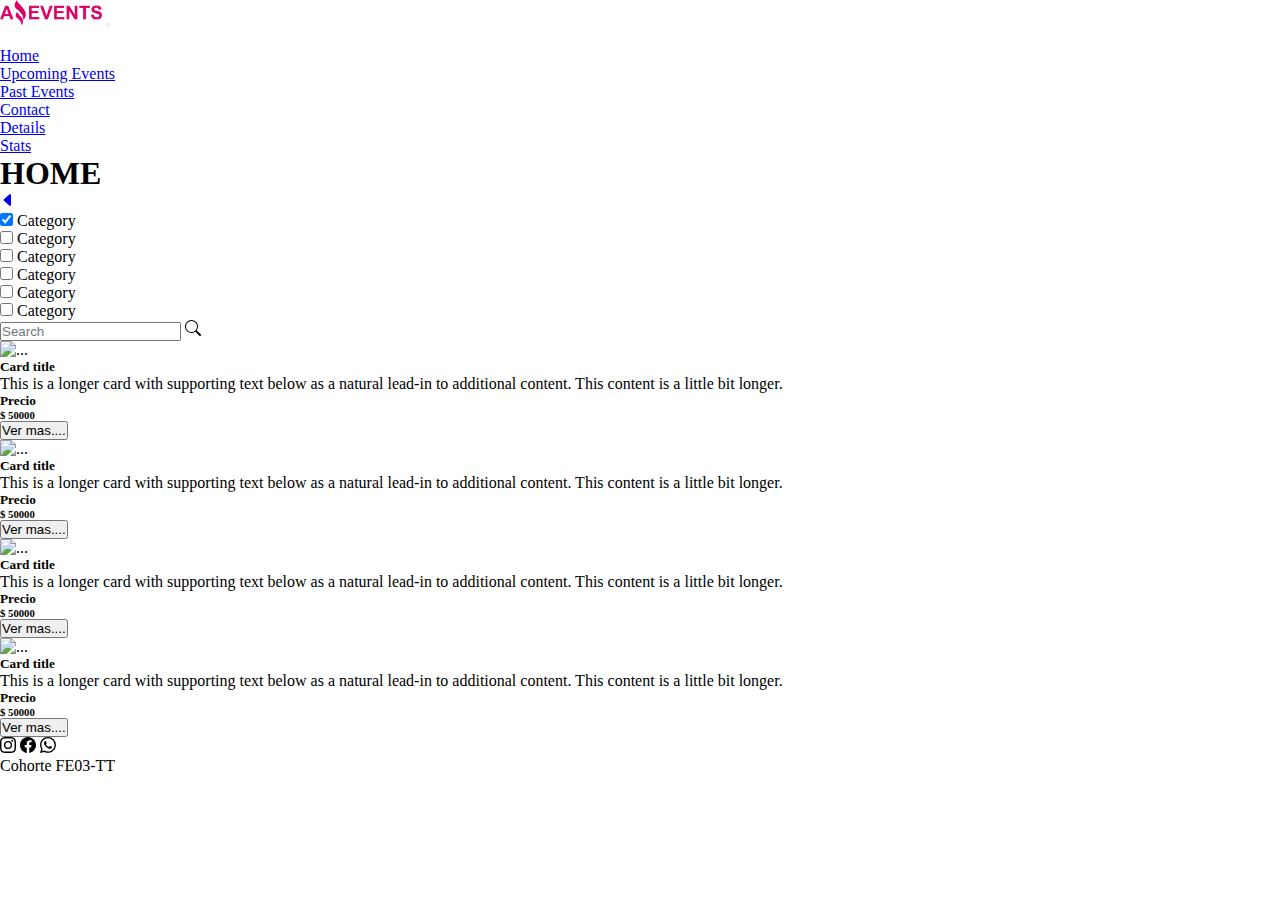
==== commit cf0e298d: "2do commit cambio de nombre segun especificacion" ====
--- a/index.html
+++ b/index.html
@@ -12,38 +12,42 @@
     <!--Cabecera-->
     <header>
         <!-- Franja logo y nav -->
-        <nav class="navbar navbar-expand-lg --bs-primary-text">
+        <nav class="navbar bg-info-subtle navbar-expand-lg">
           <div class="container-fluid">
-            <a class="navbar-brand" href="#"><img src="./assets/img/Logo Amazing Events.png" class="logo" alt=""></a>
-            <button class="navbar-toggler" type="button" data-bs-toggle="collapse" data-bs-target="#navbarNav" aria-controls="navbarNav" aria-expanded="false" aria-label="Toggle navigation">
+            <a class="navbar-brand" href="#"><img src="./assets/img/logoAmazingEvents.png" alt="Logo" class="logo"></a>
+            <!-- Boton Hamburguesa -->
+            <button class="navbar-toggler" type="button" data-bs-toggle="collapse" data-bs-target="#navbarSupportedContent" aria-controls="navbarSupportedContent" aria-expanded="false" aria-label="Toggle navigation">
               <span class="navbar-toggler-icon"></span>
             </button>
-            <div class="collapse navbar-collapse justify-content-end" id="navbarNav">
-              <ul class="navbar-nav">
+            <!--  -->
+            <div class="collapse navbar-collapse justify-content-end" id="navbarSupportedContent">
+              <!-- ms-auto: empuja a los elementos a la izquierda -->
+              <ul class="navbar-nav ms-auto mb-2 mb-lg-0">
                 <li class="nav-item">
-                  <a class="nav-link active" aria-current="page" href="#">Home</a>
-                </li>
-                <li class="nav-item">
-                  <a class="nav-link" href="#">Upcoming Events</a>
-                </li>
-                <li class="nav-item">
-                  <a class="nav-link" href="#">Past Events</a>
-                </li>
-                <li class="nav-item">
-                  <a class="nav-link" href="./contacto.html">Contact</a>
-                </li>
-                <li class="nav-item">
-                  <a class="nav-link" href="#">Details</a>
-                </li>
-                <li class="nav-item">
-                  <a class="nav-link" href="#">Stats</a>
-                </li>
+                  <li class="nav-item">
+                    <a class="nav-link active" aria-current="page" href="#">Home</a>
+                  </li>
+                  <li class="nav-item">
+                    <a class="nav-link" href="#">Upcoming Events</a>
+                  </li>
+                  <li class="nav-item">
+                    <a class="nav-link" href="#">Past Events</a>
+                  </li>
+                  <li class="nav-item">
+                    <a class="nav-link" href="./contacto.html">Contact</a>
+                  </li>
+                  <li class="nav-item">
+                    <a class="nav-link" href="#">Details</a>
+                  </li>
+                  <li class="nav-item">
+                    <a class="nav-link" href="#">Stats</a>
+                  </li>
               </ul>
             </div>
           </div>
         </nav>
-		<div>
-            <!-- <div class="container-fluid">
+        <!-- 
+          <div class="container-fluid">
                 <div class="row">
                     <div class="col-md-2">
                         <img src="./assets/img/Logo Amazing Events.png" class="img-fluid" alt="Logo Amazing Events" >
@@ -59,9 +63,8 @@
                     </div>
                 </div>
 
-            </div> -->
-					
-		</div>
+            </div>
+         -->
 
 		<!-- Falso Carrosel -->
 		<div class="container-fluid">
@@ -106,7 +109,7 @@
             
     </div>
     </header>
-    <main class="container-fluid">
+    <main class="p-3 gap-3">
         <!--  -->
         <!-- Checkboxs y Barra busqueda -->
         <!-- Checkboxs -->
@@ -231,8 +234,8 @@
             </div>
     </main>
     <footer>
-      <div class="container-fluid">
-        <div class="row">
+      <div class="container">
+        <div class="row p-3 gap-3">
           <div class="col">
             <svg xmlns="http://www.w3.org/2000/svg" width="16" height="16" fill="currentColor" class="bi bi-instagram" viewBox="0 0 16 16">
               <path d="M8 0C5.829 0 5.556.01 4.703.048 3.85.088 3.269.222 2.76.42a3.917 3.917 0 0 0-1.417.923A3.927 3.927 0 0 0 .42 2.76C.222 3.268.087 3.85.048 4.7.01 5.555 0 5.827 0 8.001c0 2.172.01 2.444.048 3.297.04.852.174 1.433.372 1.942.205.526.478.972.923 1.417.444.445.89.719 1.416.923.51.198 1.09.333 1.942.372C5.555 15.99 5.827 16 8 16s2.444-.01 3.298-.048c.851-.04 1.434-.174 1.943-.372a3.916 3.916 0 0 0 1.416-.923c.445-.445.718-.891.923-1.417.197-.509.332-1.09.372-1.942C15.99 10.445 16 10.173 16 8s-.01-2.445-.048-3.299c-.04-.851-.175-1.433-.372-1.941a3.926 3.926 0 0 0-.923-1.417A3.911 3.911 0 0 0 13.24.42c-.51-.198-1.092-.333-1.943-.372C10.443.01 10.172 0 7.998 0h.003zm-.717 1.442h.718c2.136 0 2.389.007 3.232.046.78.035 1.204.166 1.486.275.373.145.64.319.92.599.28.28.453.546.598.92.11.281.24.705.275 1.485.039.843.047 1.096.047 3.231s-.008 2.389-.047 3.232c-.035.78-.166 1.203-.275 1.485a2.47 2.47 0 0 1-.599.919c-.28.28-.546.453-.92.598-.28.11-.704.24-1.485.276-.843.038-1.096.047-3.232.047s-2.39-.009-3.233-.047c-.78-.036-1.203-.166-1.485-.276a2.478 2.478 0 0 1-.92-.598 2.48 2.48 0 0 1-.6-.92c-.109-.281-.24-.705-.275-1.485-.038-.843-.046-1.096-.046-3.233 0-2.136.008-2.388.046-3.231.036-.78.166-1.204.276-1.486.145-.373.319-.64.599-.92.28-.28.546-.453.92-.598.282-.11.705-.24 1.485-.276.738-.034 1.024-.044 2.515-.045v.002zm4.988 1.328a.96.96 0 1 0 0 1.92.96.96 0 0 0 0-1.92zm-4.27 1.122a4.109 4.109 0 1 0 0 8.217 4.109 4.109 0 0 0 0-8.217zm0 1.441a2.667 2.667 0 1 1 0 5.334 2.667 2.667 0 0 1 0-5.334z"/>
@@ -244,16 +247,13 @@
               <path d="M13.601 2.326A7.854 7.854 0 0 0 7.994 0C3.627 0 .068 3.558.064 7.926c0 1.399.366 2.76 1.057 3.965L0 16l4.204-1.102a7.933 7.933 0 0 0 3.79.965h.004c4.368 0 7.926-3.558 7.93-7.93A7.898 7.898 0 0 0 13.6 2.326zM7.994 14.521a6.573 6.573 0 0 1-3.356-.92l-.24-.144-2.494.654.666-2.433-.156-.251a6.56 6.56 0 0 1-1.007-3.505c0-3.626 2.957-6.584 6.591-6.584a6.56 6.56 0 0 1 4.66 1.931 6.557 6.557 0 0 1 1.928 4.66c-.004 3.639-2.961 6.592-6.592 6.592zm3.615-4.934c-.197-.099-1.17-.578-1.353-.646-.182-.065-.315-.099-.445.099-.133.197-.513.646-.627.775-.114.133-.232.148-.43.05-.197-.1-.836-.308-1.592-.985-.59-.525-.985-1.175-1.103-1.372-.114-.198-.011-.304.088-.403.087-.088.197-.232.296-.346.1-.114.133-.198.198-.33.065-.134.034-.248-.015-.347-.05-.099-.445-1.076-.612-1.47-.16-.389-.323-.335-.445-.34-.114-.007-.247-.007-.38-.007a.729.729 0 0 0-.529.247c-.182.198-.691.677-.691 1.654 0 .977.71 1.916.81 2.049.098.133 1.394 2.132 3.383 2.992.47.205.84.326 1.129.418.475.152.904.129 1.246.08.38-.058 1.171-.48 1.338-.943.164-.464.164-.86.114-.943-.049-.084-.182-.133-.38-.232z"/>
             </svg>
           </div>
-          <div class="col">
-
-          </div>
+          <div class="col"></div>
           <div class="col">
             <span>Cohorte FE03-TT</span>
           </div>
         </div>
 
       </div>
-        <!-- <p><b>HugoGonzalez@2023</b></p> -->
     </footer>
     <script src="https://cdn.jsdelivr.net/npm/bootstrap@5.3.0-alpha1/dist/js/bootstrap.bundle.min.js" integrity="sha384-w76AqPfDkMBDXo30jS1Sgez6pr3x5MlQ1ZAGC+nuZB+EYdgRZgiwxhTBTkF7CXvN" crossorigin="anonymous"></script>
 </body>
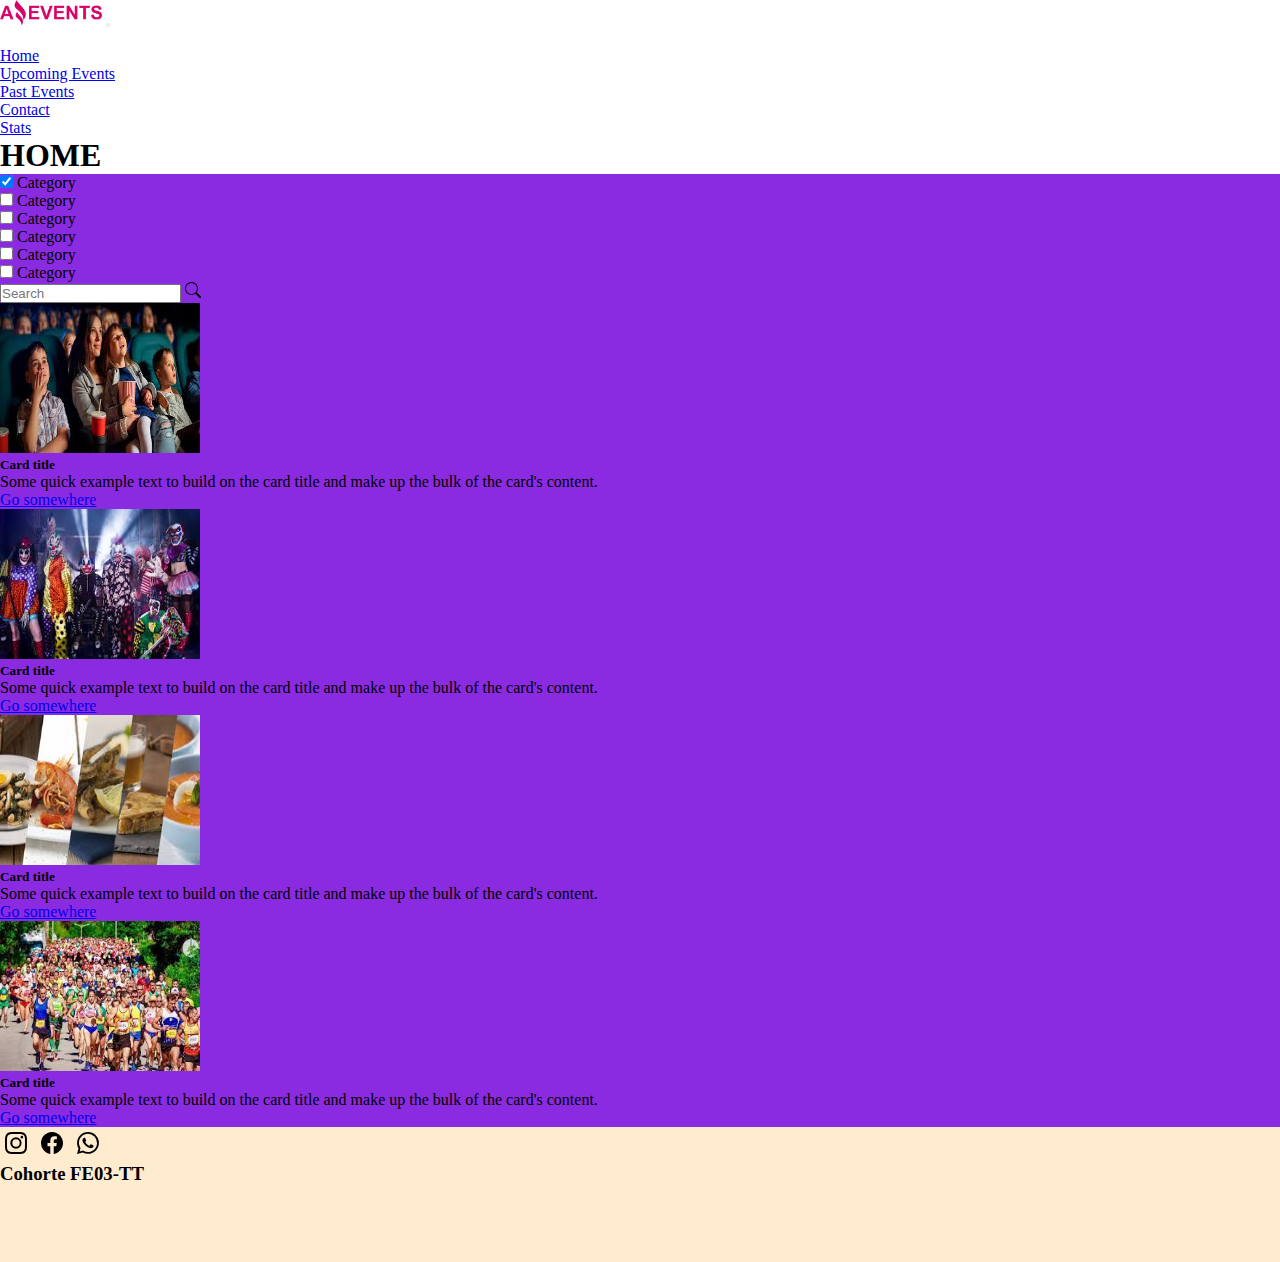
==== commit 36c7d592: "5to commit - estructura general" ====
--- a/index.html
+++ b/index.html
@@ -1,260 +1,290 @@
 <!DOCTYPE html>
 <html lang="en">
-<head>
-    <meta charset="UTF-8">
-    <meta http-equiv="X-UA-Compatible" content="IE=edge">
-    <meta name="viewport" content="width=device-width, initial-scale=1.0">
-    <link href="https://cdn.jsdelivr.net/npm/bootstrap@5.3.0-alpha1/dist/css/bootstrap.min.css" rel="stylesheet" integrity="sha384-GLhlTQ8iRABdZLl6O3oVMWSktQOp6b7In1Zl3/Jr59b6EGGoI1aFkw7cmDA6j6gD" crossorigin="anonymous">
-    <link rel="stylesheet" href="./assets/style/style00.css">
+  <head>
+    <meta charset="UTF-8" />
+    <meta http-equiv="X-UA-Compatible" content="IE=edge" />
+    <meta name="viewport" content="width=device-width, initial-scale=1.0" />
+    <link
+      href="https://cdn.jsdelivr.net/npm/bootstrap@5.3.0-alpha1/dist/css/bootstrap.min.css"
+      rel="stylesheet"
+      integrity="sha384-GLhlTQ8iRABdZLl6O3oVMWSktQOp6b7In1Zl3/Jr59b6EGGoI1aFkw7cmDA6j6gD"
+      crossorigin="anonymous"
+    />
+    <link rel="stylesheet" href="./assets/style/style00.css" />
     <title>Home</title>
-</head>
-<body>
+  </head>
+  <body>
     <!--Cabecera-->
     <header>
-        <!-- Franja logo y nav -->
-        <nav class="navbar bg-info-subtle navbar-expand-lg">
-          <div class="container-fluid">
-            <a class="navbar-brand" href="#"><img src="./assets/img/logoAmazingEvents.png" alt="Logo" class="logo"></a>
-            <!-- Boton Hamburguesa -->
-            <button class="navbar-toggler" type="button" data-bs-toggle="collapse" data-bs-target="#navbarSupportedContent" aria-controls="navbarSupportedContent" aria-expanded="false" aria-label="Toggle navigation">
-              <span class="navbar-toggler-icon"></span>
-            </button>
-            <!--  -->
-            <div class="collapse navbar-collapse justify-content-end" id="navbarSupportedContent">
-              <!-- ms-auto: empuja a los elementos a la izquierda -->
-              <ul class="navbar-nav ms-auto mb-2 mb-lg-0">
-                <li class="nav-item">
-                  <li class="nav-item">
-                    <a class="nav-link active" aria-current="page" href="#">Home</a>
-                  </li>
-                  <li class="nav-item">
-                    <a class="nav-link" href="#">Upcoming Events</a>
-                  </li>
-                  <li class="nav-item">
-                    <a class="nav-link" href="#">Past Events</a>
-                  </li>
-                  <li class="nav-item">
-                    <a class="nav-link" href="./contacto.html">Contact</a>
-                  </li>
-                  <li class="nav-item">
-                    <a class="nav-link" href="#">Details</a>
-                  </li>
-                  <li class="nav-item">
-                    <a class="nav-link" href="#">Stats</a>
-                  </li>
-              </ul>
-            </div>
-          </div>
-        </nav>
-        <!-- 
-          <div class="container-fluid">
-                <div class="row">
-                    <div class="col-md-2">
-                        <img src="./assets/img/Logo Amazing Events.png" class="img-fluid" alt="Logo Amazing Events" >
-                    </div>
-                    <div class="col-md-10">
-                        <nav class= "nav justify-content-end">
-                            <a class="btn btn-primary" href="#" role="button">Home</a>
-                            <a class="btn btn-primary" href="#" role="button">Upcoming Events</a>
-                            <a class="btn btn-primary" href="#" role="button">Past Events</a>
-                            <a class="btn btn-primary" href="./contacto.html" role="button">Contact</a>
-                            <a class="btn btn-primary" href="#" role="button">Stats</a>
-                        </nav>	
-                    </div>
-                </div>
+      <!-- Franja logo y nav -->
+      <nav class="navbar bg-info-subtle navbar-expand-lg border border-dark">
+        <div class="container-fluid">
+          <a class="navbar-brand" href="#"
+            ><img
+              src="./assets/img/logoAmazingEvents.png"
+              alt="Logo"
+              class="logo"
+          /></a>
+          <!-- Boton Hamburguesa -->
+          <button
+            class="navbar-toggler"
+            type="button"
+            data-bs-toggle="collapse"
+            data-bs-target="#navbarSupportedContent"
+            aria-controls="navbarSupportedContent"
+            aria-expanded="false"
+            aria-label="Toggle navigation"
+          >
+            <span class="navbar-toggler-icon"></span>
+          </button>
+          <!--  -->
+          <div
+            class="collapse navbar-collapse justify-content-end"
+            id="navbarSupportedContent"
+          >
+            <!-- ms-auto: empuja a los elementos a la izquierda -->
+            <ul class="navbar-nav ms-auto mb-2 mb-lg-0 p-1 gap-1">
+              <li class="nav-item"></li>
+              <li class="nav-item btn btn-primary">
+                <a class="nav-link active" aria-current="page" href="#">Home</a>
+              </li>
+              <li class="nav-item btn btn-primary">
+                <a class="nav-link" href="./upcoming.html">Upcoming Events</a>
+              </li>
+              <li class="nav-item btn btn-primary">
+                <a class="nav-link" href="./past.html">Past Events</a>
+              </li>
+              <li class="nav-item btn btn-primary">
+                <a class="nav-link" href="./contacto.html">Contact</a>
+              </li>
+              <li class="nav-item btn btn-primary">
+                <a class="nav-link" href="./stats.html">Stats</a>
+              </li>
+            </ul>
+          </div>
+        </div>
+      </nav>
+      <!-- Falso Carrosel -->
+      <div class="row">
+        <!-- Carousel -->
+        <div class="carousel slide border border-dark" data-bs-ride="carousel">
 
-            </div>
-         -->
+          <!-- The slideshow/carousel -->
+          <div class="carousel-inner">
+              <div class="carousel-item active">
+                <h1 class="text-center">HOME</h1>
+              </div>
+          </div>
 
-		<!-- Falso Carrosel -->
-		<div class="container-fluid">
-            <div class="row">
-                <div class="col-12">
-                                        <!-- Carousel -->
-                    <div class="carousel slide" data-bs-ride="carousel">
+          <!-- Left and right controls/icons -->
+          <a class="carousel-control-prev text-dark text-bg-dark"href="./stats.html"><span class="carousel-control-prev-icon"></span></a>
+          <a class="carousel-control-next text-bg-dark" href="./upcoming.html"><span class="carousel-control-next-icon"></span></a>
+        </div>
+      </div>
+    </header>
+    <main class="p-3 gap-3 border border-dark">
+      <!--  -->
+      <!-- Checkboxs y Barra busqueda -->
+      <!-- Checkboxs -->
+      <div class="row p-3">
+        <div class="col-md-8 align-content-center bg-warning">
+          <div class="form-check form-check-inline">
+            <input
+              class="form-check-input"
+              type="checkbox"
+              checked
+              id="inlineCheckbox1"
+              value="option1"
+            />
+            <label class="form-check-label" for="inlineCheckbox1"
+              >Category</label
+            >
+          </div>
+          <div class="form-check form-check-inline">
+            <input
+              class="form-check-input"
+              type="checkbox"
+              id="inlineCheckbox2"
+              value="option2"
+            />
+            <label class="form-check-label" for="inlineCheckbox2"
+              >Category</label
+            >
+          </div>
+          <div class="form-check form-check-inline">
+            <input
+              class="form-check-input"
+              type="checkbox"
+              id="inlineCheckbox3"
+              value="option3"
+            />
+            <label class="form-check-label" for="inlineCheckbox3"
+              >Category</label
+            >
+          </div>
+          <div class="form-check form-check-inline">
+            <input
+              class="form-check-input"
+              type="checkbox"
+              id="inlineCheckbox4"
+              value="option4"
+            />
+            <label class="form-check-label" for="inlineCheckbox4"
+              >Category</label
+            >
+          </div>
+          <div class="form-check form-check-inline">
+            <input
+              class="form-check-input"
+              type="checkbox"
+              id="inlineCheckbox5"
+              value="option5"
+            />
+            <label class="form-check-label" for="inlineCheckbox5"
+              >Category</label
+            >
+          </div>
+          <div class="form-check form-check-inline">
+            <input
+              class="form-check-input"
+              type="checkbox"
+              id="inlineCheckbox6"
+              value="option6"
+            />
+            <label class="form-check-label" for="inlineCheckbox6"
+              >Category</label
+            >
+          </div>
+        </div>
+        <div class="col-md-4">
+          <div class="input-group rounded">
+            <input
+              type="search"
+              class="form-control rounded"
+              placeholder="Search"
+              aria-label="Search"
+              aria-describedby="search-addon"
+            />
+            <span class="input-group-text border-0" id="search-addon">
+              <svg
+                xmlns="http://www.w3.org/2000/svg"
+                width="16"
+                height="16"
+                fill="currentColor"
+                class="bi bi-search"
+                viewBox="0 0 16 16"
+              >
+                <path
+                  d="M11.742 10.344a6.5 6.5 0 1 0-1.397 1.398h-.001c.03.04.062.078.098.115l3.85 3.85a1 1 0 0 0 1.415-1.414l-3.85-3.85a1.007 1.007 0 0 0-.115-.1zM12 6.5a5.5 5.5 0 1 1-11 0 5.5 5.5 0 0 1 11 0z"
+                />
+              </svg>
+            </span>
+          </div>
+        </div>
+      </div>
 
-                        <!-- Indicators/dots -->
-                        <!-- <div class="carousel-indicators">
-                        <button type="button" data-bs-target="#demo" data-bs-slide-to="0" class="active"></button>
-                        <button type="button" data-bs-target="#demo" data-bs-slide-to="1"></button>
-                        <button type="button" data-bs-target="#demo" data-bs-slide-to="2"></button>
-                        </div> -->
-                    
-                        <!-- The slideshow/carousel -->
-                        <div class="carousel-inner">
-                        <!-- <div class="carousel-item">
-                            <img src="./assets/img/Cinema.jpg" alt="Los Angeles" class="d-block w-100">
-                        </div> -->
-                        <div class="carousel-item active">
-                            <!-- <img src="./assets/img/Costume_Party.jpg" alt="Chicago" class="d-block w-100"> -->
-                            <h1 class="text-center">HOME</h1>
-                        </div>
-                        <!-- <div class="carousel-item">
-                            <img src="./assets/img/Food_Fair.jpg" alt="New York" class="d-block w-100">
-                        </div> -->
-                        </div>
-                    
-                        <!-- Left and right controls/icons -->
-                        <a class="carousel-control-prev text-dark text-bg-dark" href="./contacto.html">
-                          <svg xmlns="http://www.w3.org/2000/svg" width="16" height="16" fill="currentColor" class="bi bi-caret-left-fill" viewBox="0 0 16 16">
-                            <path d="m3.86 8.753 5.482 4.796c.646.566 1.658.106 1.658-.753V3.204a1 1 0 0 0-1.659-.753l-5.48 4.796a1 1 0 0 0 0 1.506z"/>
-                          </svg>
-                        </a>
-                        <a class="carousel-control-next text-bg-dark" href="./contacto.html">
-                        <span class="carousel-control-next-icon"></span>
-                        </a>
-                    </div>
-                </div>
-            </div>
-            
+      <!-- Cards -->
+      <div class="container">
+        <div class="row row-cols-1 row-cols-md-4 g-4">
+          <div class="col">
+            <div class="card h-100">
+              <img src="./assets/img/cinema.jpg" class="card-img-top" alt="..." width="200" height="150">
+              <div class="card-body">
+                <h5 class="card-title">Card title</h5>
+                <p class="card-text">Some quick example text to build on the card title and make up the bulk of the card's content.</p>
+                <a href="#" class="btn btn-primary">Go somewhere</a>
+              </div>
+            </div>
+          </div>
+          <div class="col">
+            <div class="card h-100">
+              <img src="./assets/img/costume_party.jpg" class="card-img-top" alt="..." width="200" height="150">
+              <div class="card-body">
+                <h5 class="card-title">Card title</h5>
+                <p class="card-text">Some quick example text to build on the card title and make up the bulk of the card's content.</p>
+                <a href="#" class="btn btn-primary">Go somewhere</a>
+              </div>
+            </div>
+          </div>
+        <div class="col">
+            <div class="card h-100">
+              <img src="./assets/img/food_fair.jpg" class="card-img-top" alt="..." width="200" height="150">
+              <div class="card-body">
+                <h5 class="card-title">Card title</h5>
+                <p class="card-text">Some quick example text to build on the card title and make up the bulk of the card's content.</p>
+                <a href="#" class="btn btn-primary">Go somewhere</a>
+              </div>
+            </div>
+          </div>
+          <div class="col">
+            <div class="card h-100">
+              <img src="./assets/img/marathon.jpg" class="card-img-top" alt="..." width="200" height="150">
+              <div class="card-body">
+                <h5 class="card-title">Card title</h5>
+                <p class="card-text">Some quick example text to build on the card title and make up the bulk of the card's content.</p>
+                <a href="#" class="btn btn-primary">Go somewhere</a>
+              </div>
+            </div>
+          </div>
+        </div>
+      </div>
+      
+    </main>
+    <div class="conteiner">
+      <footer class="border border-dark">
+        <div class="container-fluid">
+          <div class="row p-3 gap-3 justify-content-center align-items-end">
+            <div class="col-6">
+              <svg
+                xmlns="http://www.w3.org/2000/svg"
+                width="32"
+                height="32"
+                fill="currentColor"
+                class="bi bi-instagram"
+                viewBox="0 0 16 16"
+              >
+                <path
+                  d="M8 0C5.829 0 5.556.01 4.703.048 3.85.088 3.269.222 2.76.42a3.917 3.917 0 0 0-1.417.923A3.927 3.927 0 0 0 .42 2.76C.222 3.268.087 3.85.048 4.7.01 5.555 0 5.827 0 8.001c0 2.172.01 2.444.048 3.297.04.852.174 1.433.372 1.942.205.526.478.972.923 1.417.444.445.89.719 1.416.923.51.198 1.09.333 1.942.372C5.555 15.99 5.827 16 8 16s2.444-.01 3.298-.048c.851-.04 1.434-.174 1.943-.372a3.916 3.916 0 0 0 1.416-.923c.445-.445.718-.891.923-1.417.197-.509.332-1.09.372-1.942C15.99 10.445 16 10.173 16 8s-.01-2.445-.048-3.299c-.04-.851-.175-1.433-.372-1.941a3.926 3.926 0 0 0-.923-1.417A3.911 3.911 0 0 0 13.24.42c-.51-.198-1.092-.333-1.943-.372C10.443.01 10.172 0 7.998 0h.003zm-.717 1.442h.718c2.136 0 2.389.007 3.232.046.78.035 1.204.166 1.486.275.373.145.64.319.92.599.28.28.453.546.598.92.11.281.24.705.275 1.485.039.843.047 1.096.047 3.231s-.008 2.389-.047 3.232c-.035.78-.166 1.203-.275 1.485a2.47 2.47 0 0 1-.599.919c-.28.28-.546.453-.92.598-.28.11-.704.24-1.485.276-.843.038-1.096.047-3.232.047s-2.39-.009-3.233-.047c-.78-.036-1.203-.166-1.485-.276a2.478 2.478 0 0 1-.92-.598 2.48 2.48 0 0 1-.6-.92c-.109-.281-.24-.705-.275-1.485-.038-.843-.046-1.096-.046-3.233 0-2.136.008-2.388.046-3.231.036-.78.166-1.204.276-1.486.145-.373.319-.64.599-.92.28-.28.546-.453.92-.598.282-.11.705-.24 1.485-.276.738-.034 1.024-.044 2.515-.045v.002zm4.988 1.328a.96.96 0 1 0 0 1.92.96.96 0 0 0 0-1.92zm-4.27 1.122a4.109 4.109 0 1 0 0 8.217 4.109 4.109 0 0 0 0-8.217zm0 1.441a2.667 2.667 0 1 1 0 5.334 2.667 2.667 0 0 1 0-5.334z"
+                />
+              </svg>
+              <svg
+                xmlns="http://www.w3.org/2000/svg"
+                width="32"
+                height="32"
+                fill="currentColor"
+                class="bi bi-facebook"
+                viewBox="0 0 16 16"
+              >
+                <path
+                  d="M16 8.049c0-4.446-3.582-8.05-8-8.05C3.58 0-.002 3.603-.002 8.05c0 4.017 2.926 7.347 6.75 7.951v-5.625h-2.03V8.05H6.75V6.275c0-2.017 1.195-3.131 3.022-3.131.876 0 1.791.157 1.791.157v1.98h-1.009c-.993 0-1.303.621-1.303 1.258v1.51h2.218l-.354 2.326H9.25V16c3.824-.604 6.75-3.934 6.75-7.951z"
+                />
+              </svg>
+              <svg
+                xmlns="http://www.w3.org/2000/svg"
+                width="32"
+                height="32"
+                fill="currentColor"
+                class="bi bi-whatsapp"
+                viewBox="0 0 16 16"
+              >
+                <path
+                  d="M13.601 2.326A7.854 7.854 0 0 0 7.994 0C3.627 0 .068 3.558.064 7.926c0 1.399.366 2.76 1.057 3.965L0 16l4.204-1.102a7.933 7.933 0 0 0 3.79.965h.004c4.368 0 7.926-3.558 7.93-7.93A7.898 7.898 0 0 0 13.6 2.326zM7.994 14.521a6.573 6.573 0 0 1-3.356-.92l-.24-.144-2.494.654.666-2.433-.156-.251a6.56 6.56 0 0 1-1.007-3.505c0-3.626 2.957-6.584 6.591-6.584a6.56 6.56 0 0 1 4.66 1.931 6.557 6.557 0 0 1 1.928 4.66c-.004 3.639-2.961 6.592-6.592 6.592zm3.615-4.934c-.197-.099-1.17-.578-1.353-.646-.182-.065-.315-.099-.445.099-.133.197-.513.646-.627.775-.114.133-.232.148-.43.05-.197-.1-.836-.308-1.592-.985-.59-.525-.985-1.175-1.103-1.372-.114-.198-.011-.304.088-.403.087-.088.197-.232.296-.346.1-.114.133-.198.198-.33.065-.134.034-.248-.015-.347-.05-.099-.445-1.076-.612-1.47-.16-.389-.323-.335-.445-.34-.114-.007-.247-.007-.38-.007a.729.729 0 0 0-.529.247c-.182.198-.691.677-.691 1.654 0 .977.71 1.916.81 2.049.098.133 1.394 2.132 3.383 2.992.47.205.84.326 1.129.418.475.152.904.129 1.246.08.38-.058 1.171-.48 1.338-.943.164-.464.164-.86.114-.943-.049-.084-.182-.133-.38-.232z"
+                />
+              </svg>
+            </div>
+            <div class="col"></div>
+            <div class="col-3">
+              <h3>Cohorte FE03-TT</h3>
+            </div>
+          </div>
+        </div>
+      </footer>
     </div>
-    </header>
-    <main class="p-3 gap-3">
-        <!--  -->
-        <!-- Checkboxs y Barra busqueda -->
-        <!-- Checkboxs -->
-        <div class="row">
-          <div class="col-md-8">
-              <div class="form-check form-check-inline">
-                  <input class="form-check-input" type="checkbox" checked id="inlineCheckbox1" value="option1">
-                  <label class="form-check-label" for="inlineCheckbox1">Category</label>
-              </div>
-              <div class="form-check form-check-inline">
-                  <input class="form-check-input" type="checkbox" id="inlineCheckbox2" value="option2">
-                  <label class="form-check-label" for="inlineCheckbox2">Category</label>
-              </div>
-              <div class="form-check form-check-inline">
-                  <input class="form-check-input" type="checkbox" id="inlineCheckbox3" value="option3">
-                  <label class="form-check-label" for="inlineCheckbox3">Category</label>
-              </div>
-              <div class="form-check form-check-inline">
-                  <input class="form-check-input" type="checkbox" id="inlineCheckbox4" value="option4">
-                  <label class="form-check-label" for="inlineCheckbox4">Category</label>
-              </div>
-              <div class="form-check form-check-inline">
-                  <input class="form-check-input" type="checkbox" id="inlineCheckbox5" value="option5">
-                  <label class="form-check-label" for="inlineCheckbox5">Category</label>
-              </div>
-              <div class="form-check form-check-inline">
-                  <input class="form-check-input" type="checkbox" id="inlineCheckbox6" value="option6">
-                  <label class="form-check-label" for="inlineCheckbox6">Category</label>
-              </div>
-          </div>
-          <div class="col-md-4">
-              <div class="input-group rounded">
-                  <input type="search" class="form-control rounded" placeholder="Search" aria-label="Search" aria-describedby="search-addon" />
-                  <span class="input-group-text border-0" id="search-addon">
-                      <svg xmlns="http://www.w3.org/2000/svg" width="16" height="16" fill="currentColor" class="bi bi-search" viewBox="0 0 16 16">
-                          <path d="M11.742 10.344a6.5 6.5 0 1 0-1.397 1.398h-.001c.03.04.062.078.098.115l3.85 3.85a1 1 0 0 0 1.415-1.414l-3.85-3.85a1.007 1.007 0 0 0-.115-.1zM12 6.5a5.5 5.5 0 1 1-11 0 5.5 5.5 0 0 1 11 0z"/>
-                      </svg>
-                  </span>
-              </div>
-          </div>
-        </div>
-
-      
-
-
-        <!-- Cards -->
-            <div class="container-fluid">
-                <div class="row justify-content-center">
-                            <div class="col-12 col-sm-10 col-md-9 col-lg-4 col-xl-3">
-                              <div class="card">
-                                <img src="./assets/img/Cinema.jpg" class="img-thumbnail" class="card-img-top" alt="...">
-                                <div class="card-body">
-                                  <h5 class="card-title">Card title</h5>
-                                  <p class="card-text">This is a longer card with supporting text below as a natural lead-in to additional content. This content is a little bit longer.</p>
-                                  <div class="row">
-                                    <div class="col-md-6 text-dark"> 
-                                    <h5>Precio</h5>
-                                    <h6>$ 50000</h6>
-                                    </div>
-                                    <div class="col-md-6 d-flex align-items-center"> 
-                                    <button class="bg-info">Ver mas....</button>
-                                    </div>
-                                  </div>
-                                </div>
-                              </div>
-                            </div>
-                            <div class="col-12 col-sm-10 col-md-9 col-lg-4 col-xl-3">
-                              <div class="card">
-                                <img src="./assets/img/Cinema.jpg" class="img-thumbnail" class="card-img-top" alt="...">
-                                <div class="card-body">
-                                  <h5 class="card-title">Card title</h5>
-                                  <p class="card-text">This is a longer card with supporting text below as a natural lead-in to additional content. This content is a little bit longer.</p>
-                                  <div class="row">
-                                    <div class="col-md-6 text-dark"> 
-                                    <h5>Precio</h5>
-                                    <h6>$ 50000</h6>
-                                    </div>
-                                    <div class="col-md-6 d-flex align-items-center"> 
-                                    <button class="bg-info">Ver mas....</button>
-                                    </div>
-                                  </div>
-                                </div>
-                              </div>
-                            </div>
-                            <div class="col-12 col-sm-10 col-md-9 col-lg-4 col-xl-3">
-                              <div class="card">
-                                <img src="./assets/img/Cinema.jpg" class="img-thumbnail" class="card-img-top" alt="...">
-                                <div class="card-body">
-                                  <h5 class="card-title">Card title</h5>
-                                  <p class="card-text">This is a longer card with supporting text below as a natural lead-in to additional content. This content is a little bit longer.</p>
-                                  <div class="row">
-                                    <div class="col-md-6 text-dark"> 
-                                    <h5>Precio</h5>
-                                    <h6>$ 50000</h6>
-                                    </div>
-                                    <div class="col-md-6 d-flex align-items-center"> 
-                                    <button class="bg-info">Ver mas....</button>
-                                    </div>
-                                  </div>
-                                </div>
-                              </div>
-                            </div>
-                            <div class="col-12 col-sm-10 col-md-9 col-lg-4 col-xl-3">
-                              <div class="card">
-                                <img src="./assets/img/Cinema.jpg" class="img-thumbnail" class="card-img-top" alt="...">
-                                <div class="card-body">
-                                  <h5 class="card-title">Card title</h5>
-                                  <p class="card-text">This is a longer card with supporting text below as a natural lead-in to additional content. This content is a little bit longer.</p>
-                                  <div class="row">
-                                    <div class="col-md-6 text-dark"> 
-                                    <h5>Precio</h5>
-                                    <h6>$ 50000</h6>
-                                    </div>
-                                    <div class="col-md-6 d-flex align-items-center"> 
-                                    <button class="bg-info">Ver mas....</button>
-                                    </div>
-                                  </div>
-                                </div>
-                              </div>
-                            </div>
-                        </div>
-            </div>
-    </main>
-    <footer>
-      <div class="container">
-        <div class="row p-3 gap-3">
-          <div class="col">
-            <svg xmlns="http://www.w3.org/2000/svg" width="16" height="16" fill="currentColor" class="bi bi-instagram" viewBox="0 0 16 16">
-              <path d="M8 0C5.829 0 5.556.01 4.703.048 3.85.088 3.269.222 2.76.42a3.917 3.917 0 0 0-1.417.923A3.927 3.927 0 0 0 .42 2.76C.222 3.268.087 3.85.048 4.7.01 5.555 0 5.827 0 8.001c0 2.172.01 2.444.048 3.297.04.852.174 1.433.372 1.942.205.526.478.972.923 1.417.444.445.89.719 1.416.923.51.198 1.09.333 1.942.372C5.555 15.99 5.827 16 8 16s2.444-.01 3.298-.048c.851-.04 1.434-.174 1.943-.372a3.916 3.916 0 0 0 1.416-.923c.445-.445.718-.891.923-1.417.197-.509.332-1.09.372-1.942C15.99 10.445 16 10.173 16 8s-.01-2.445-.048-3.299c-.04-.851-.175-1.433-.372-1.941a3.926 3.926 0 0 0-.923-1.417A3.911 3.911 0 0 0 13.24.42c-.51-.198-1.092-.333-1.943-.372C10.443.01 10.172 0 7.998 0h.003zm-.717 1.442h.718c2.136 0 2.389.007 3.232.046.78.035 1.204.166 1.486.275.373.145.64.319.92.599.28.28.453.546.598.92.11.281.24.705.275 1.485.039.843.047 1.096.047 3.231s-.008 2.389-.047 3.232c-.035.78-.166 1.203-.275 1.485a2.47 2.47 0 0 1-.599.919c-.28.28-.546.453-.92.598-.28.11-.704.24-1.485.276-.843.038-1.096.047-3.232.047s-2.39-.009-3.233-.047c-.78-.036-1.203-.166-1.485-.276a2.478 2.478 0 0 1-.92-.598 2.48 2.48 0 0 1-.6-.92c-.109-.281-.24-.705-.275-1.485-.038-.843-.046-1.096-.046-3.233 0-2.136.008-2.388.046-3.231.036-.78.166-1.204.276-1.486.145-.373.319-.64.599-.92.28-.28.546-.453.92-.598.282-.11.705-.24 1.485-.276.738-.034 1.024-.044 2.515-.045v.002zm4.988 1.328a.96.96 0 1 0 0 1.92.96.96 0 0 0 0-1.92zm-4.27 1.122a4.109 4.109 0 1 0 0 8.217 4.109 4.109 0 0 0 0-8.217zm0 1.441a2.667 2.667 0 1 1 0 5.334 2.667 2.667 0 0 1 0-5.334z"/>
-            </svg>
-            <svg xmlns="http://www.w3.org/2000/svg" width="16" height="16" fill="currentColor" class="bi bi-facebook" viewBox="0 0 16 16">
-              <path d="M16 8.049c0-4.446-3.582-8.05-8-8.05C3.58 0-.002 3.603-.002 8.05c0 4.017 2.926 7.347 6.75 7.951v-5.625h-2.03V8.05H6.75V6.275c0-2.017 1.195-3.131 3.022-3.131.876 0 1.791.157 1.791.157v1.98h-1.009c-.993 0-1.303.621-1.303 1.258v1.51h2.218l-.354 2.326H9.25V16c3.824-.604 6.75-3.934 6.75-7.951z"/>
-            </svg>
-            <svg xmlns="http://www.w3.org/2000/svg" width="16" height="16" fill="currentColor" class="bi bi-whatsapp" viewBox="0 0 16 16">
-              <path d="M13.601 2.326A7.854 7.854 0 0 0 7.994 0C3.627 0 .068 3.558.064 7.926c0 1.399.366 2.76 1.057 3.965L0 16l4.204-1.102a7.933 7.933 0 0 0 3.79.965h.004c4.368 0 7.926-3.558 7.93-7.93A7.898 7.898 0 0 0 13.6 2.326zM7.994 14.521a6.573 6.573 0 0 1-3.356-.92l-.24-.144-2.494.654.666-2.433-.156-.251a6.56 6.56 0 0 1-1.007-3.505c0-3.626 2.957-6.584 6.591-6.584a6.56 6.56 0 0 1 4.66 1.931 6.557 6.557 0 0 1 1.928 4.66c-.004 3.639-2.961 6.592-6.592 6.592zm3.615-4.934c-.197-.099-1.17-.578-1.353-.646-.182-.065-.315-.099-.445.099-.133.197-.513.646-.627.775-.114.133-.232.148-.43.05-.197-.1-.836-.308-1.592-.985-.59-.525-.985-1.175-1.103-1.372-.114-.198-.011-.304.088-.403.087-.088.197-.232.296-.346.1-.114.133-.198.198-.33.065-.134.034-.248-.015-.347-.05-.099-.445-1.076-.612-1.47-.16-.389-.323-.335-.445-.34-.114-.007-.247-.007-.38-.007a.729.729 0 0 0-.529.247c-.182.198-.691.677-.691 1.654 0 .977.71 1.916.81 2.049.098.133 1.394 2.132 3.383 2.992.47.205.84.326 1.129.418.475.152.904.129 1.246.08.38-.058 1.171-.48 1.338-.943.164-.464.164-.86.114-.943-.049-.084-.182-.133-.38-.232z"/>
-            </svg>
-          </div>
-          <div class="col"></div>
-          <div class="col">
-            <span>Cohorte FE03-TT</span>
-          </div>
-        </div>
-
-      </div>
-    </footer>
-    <script src="https://cdn.jsdelivr.net/npm/bootstrap@5.3.0-alpha1/dist/js/bootstrap.bundle.min.js" integrity="sha384-w76AqPfDkMBDXo30jS1Sgez6pr3x5MlQ1ZAGC+nuZB+EYdgRZgiwxhTBTkF7CXvN" crossorigin="anonymous"></script>
-</body>
-</html>+    
+    <script
+      src="https://cdn.jsdelivr.net/npm/bootstrap@5.3.0-alpha1/dist/js/bootstrap.bundle.min.js"
+      integrity="sha384-w76AqPfDkMBDXo30jS1Sgez6pr3x5MlQ1ZAGC+nuZB+EYdgRZgiwxhTBTkF7CXvN"
+      crossorigin="anonymous"
+    ></script>
+  </body>
+</html>
--- a/assets/style/style00.css
+++ b/assets/style/style00.css
@@ -3,6 +3,20 @@
     padding: 0;
     box-sizing: border-box;
 }
+
 .logo{
     height: 25px;
+}
+main{   
+    min-height: 80vh;
+    background-color: blueviolet;
+    
+}
+footer{
+    height: 15vh;
+    background-color: blanchedalmond;
+}
+footer svg {
+    padding: 5px;
+    align-items: start;
 }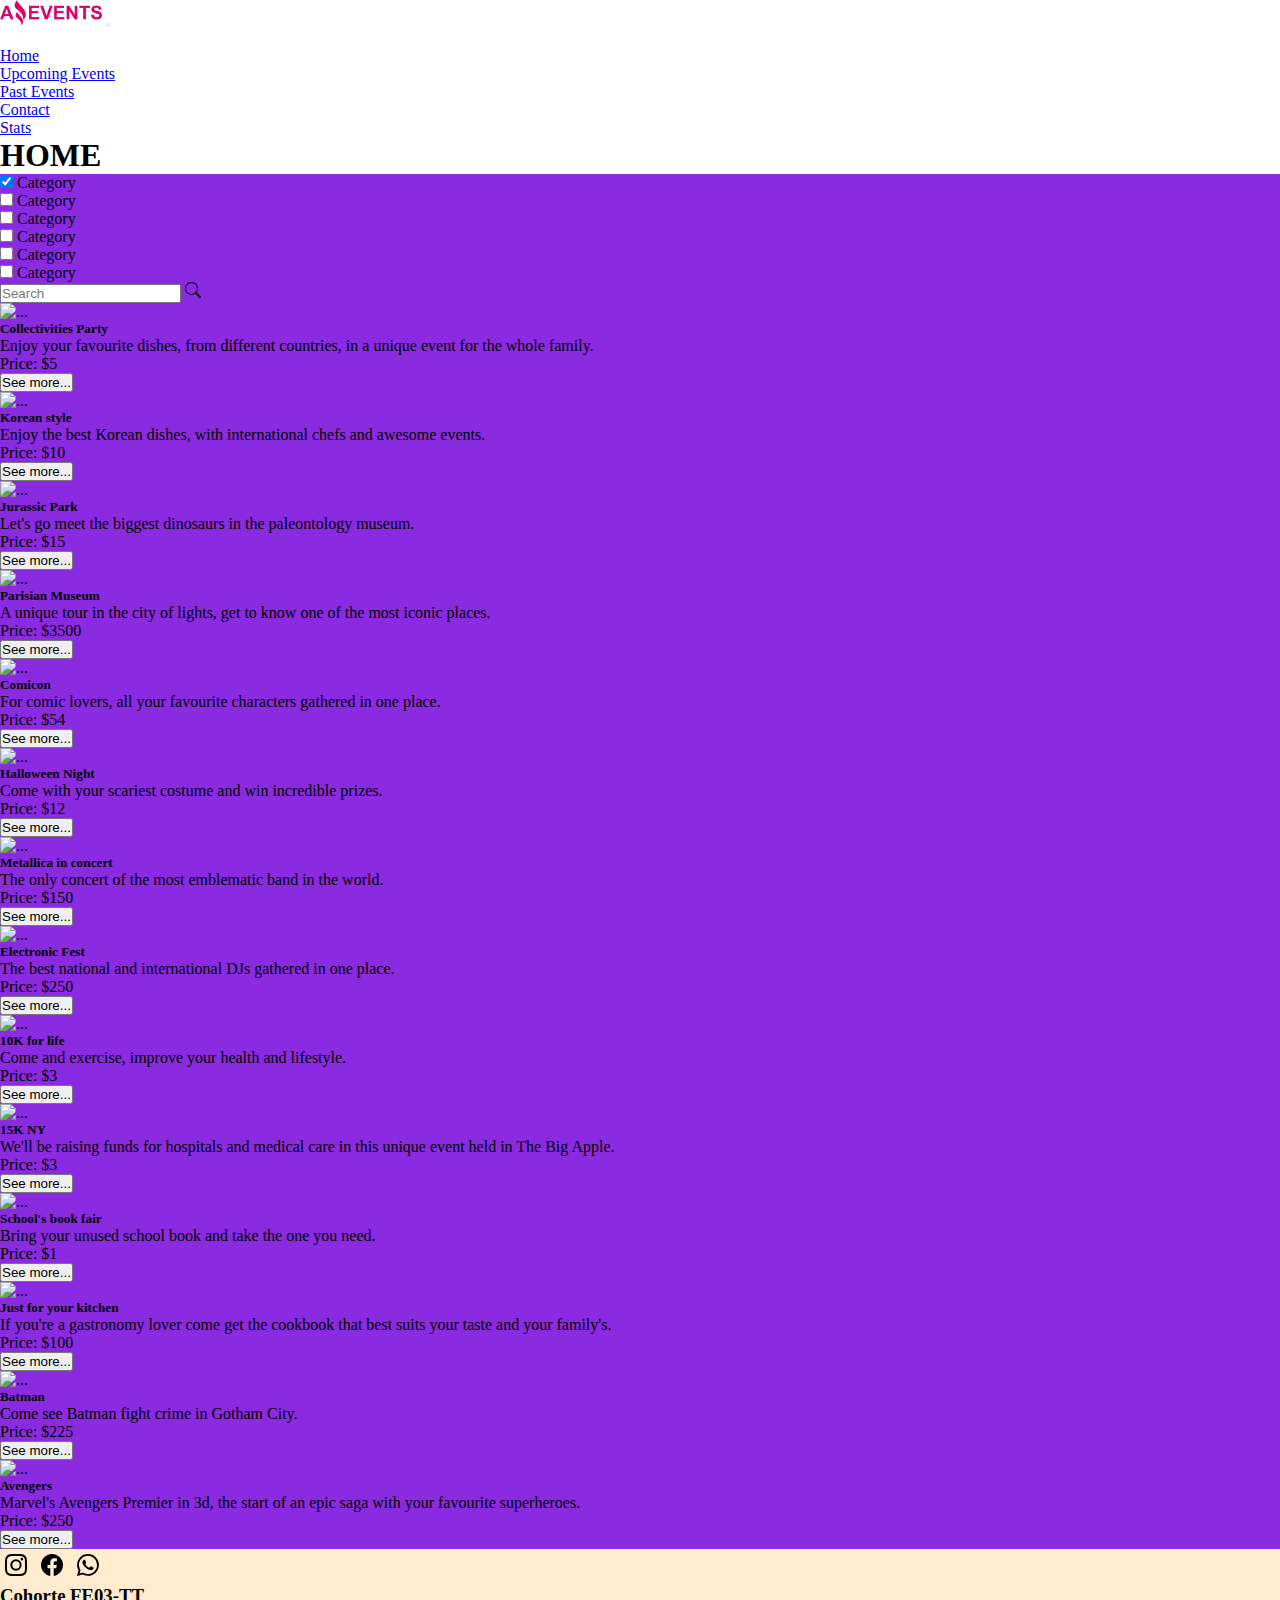
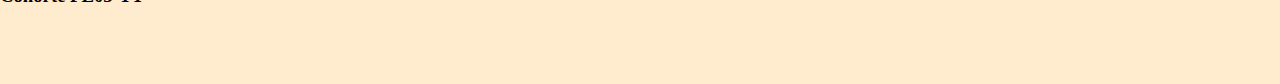
==== commit bba41943: "5to commit - estructura general" ====
--- a/index.html
+++ b/index.html
@@ -184,8 +184,9 @@
       </div>
 
       <!-- Cards -->
-      <div class="container">
-        <div class="row row-cols-1 row-cols-md-4 g-4">
+      <div class="row p-3 gap-3 justify-content-center " id="contenedor_tarjetas">
+        
+<!--         <div class="row row-cols-1 row-cols-md-4 g-4">
           <div class="col">
             <div class="card h-100">
               <img src="./assets/img/cinema.jpg" class="card-img-top" alt="..." width="200" height="150">
@@ -226,11 +227,11 @@
               </div>
             </div>
           </div>
-        </div>
+        </div> -->
       </div>
       
     </main>
-    <div class="conteiner">
+    <div class="container-fluid">
       <footer class="border border-dark">
         <div class="container-fluid">
           <div class="row p-3 gap-3 justify-content-center align-items-end">
@@ -286,5 +287,7 @@
       integrity="sha384-w76AqPfDkMBDXo30jS1Sgez6pr3x5MlQ1ZAGC+nuZB+EYdgRZgiwxhTBTkF7CXvN"
       crossorigin="anonymous"
     ></script>
+    <script src="./assets/js/data.js"></script>
+    <script src="./assets/js/index.js"></script>
   </body>
 </html>
